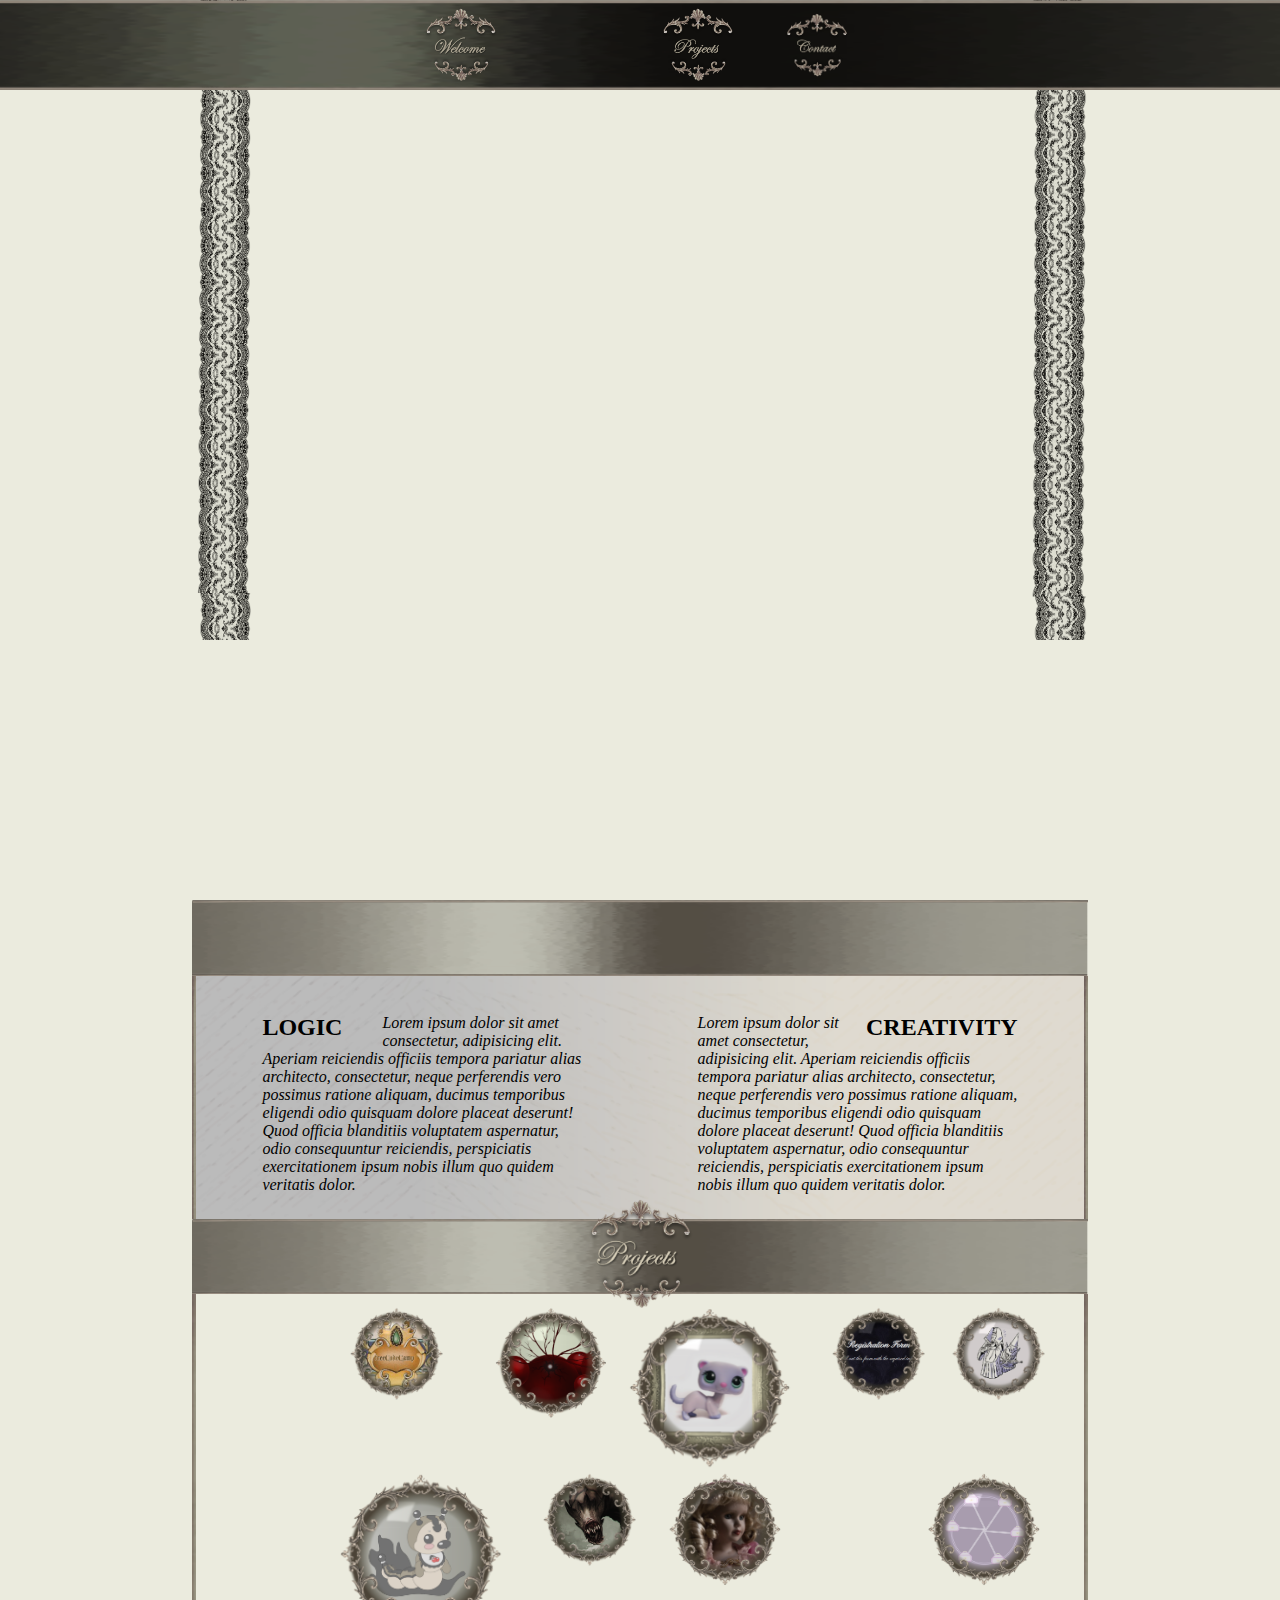
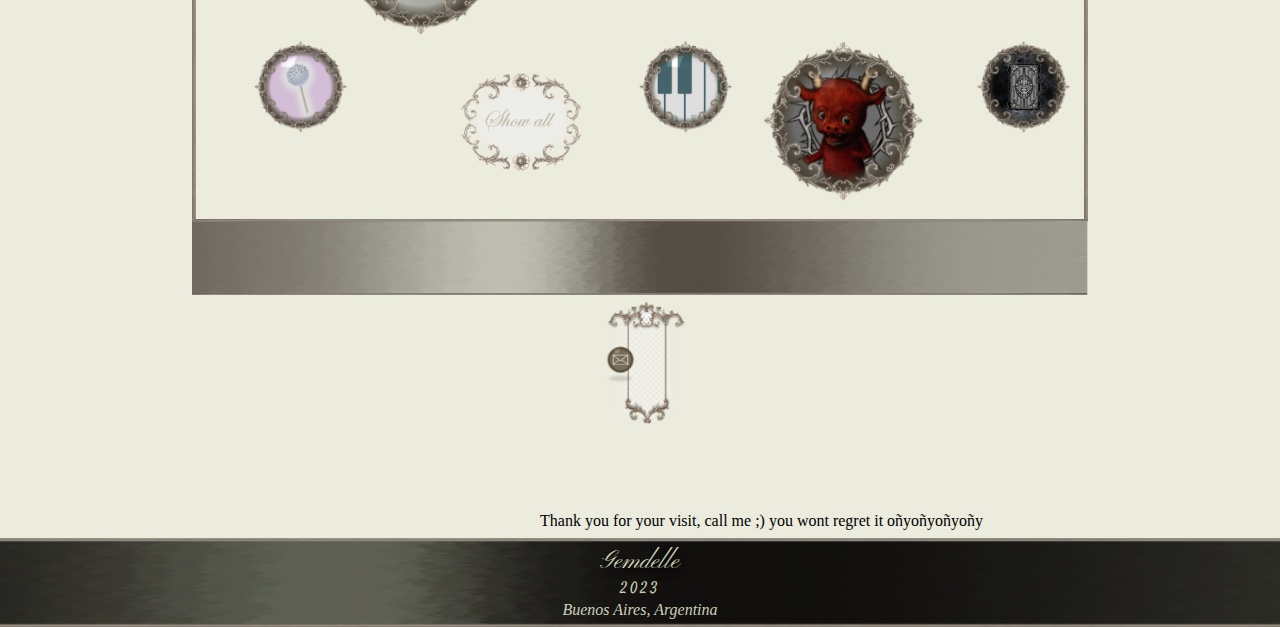
==== portfolio.html @ 1823e68a "Agrega Contacts" ====
<!DOCTYPE html>
<html lang="en">

<head>
    <meta charset="UTF-8">
    <meta http-equiv="X-UA-Compatible" content="IE=edge">
    <meta name="viewport" content="width=device-width, initial-scale=1.0">
    <title>Portfolio</title>
    <link rel="preconnect" href="https://fonts.googleapis.com/%22%3E">
    <link rel="preconnect" href="https://fonts.gstatic.com/" crossorigin>
    <link
        href="https://fonts.googleapis.com/css2?family=Abyssinica+SIL&family=Alice&family=Berkshire+Swash&family=Delius&family=EB+Garamond&family=Fredericka+the+Great&family=Great+Vibes&family=Henny+Penny&family=Homemade+Apple&family=IBM+Plex+Serif&family=Lemonada&family=Macondo&family=Old+Standard+TT:ital@0;1&family=Pinyon+Script&family=Rubik+Marker+Hatch&family=Rubik+Microbe&family=Satisfy&family=Tangerine&family=Titillium+Web&display=swap"
        rel="stylesheet">
    <link rel="stylesheet" href="styles.css">
</head>

<body>
    <nav id="navbar">
        <ul>
            <li class="welcome"><a href="#welcome"></a></li>
            <li class="about-nav"><a href="#about-anchor"></a></li>
            <li class="projects"><a href="#projects-anchor"></a></li>
            <li class="social-media"><a href="#social-media-anchor"></a></li>
        </ul>
    </nav>

    <div class="container">
        <div class="left-side-decoration"></div>
        <section id="welcome-container">
            <div id="welcome">
                <h1>Portfolio</h1>
            </div>
        </section>
        <div id="about-anchor"></div>
        <div class="divisor"></div>
        <section id="about" class="about-info">
            <div class="about-left-side-decoration"></div>
            <div class="about-center">
                <div class="portrait-profession">
                    <div class="left-portrait openers">
                        <div class="fade-in-trinket"></div>
                    </div>
                    <div class="portrait openers">
                    </div>
                    <div class="right-portrait openers">
                        <div class="fade-in-trinket"></div>
                    </div>
                </div>
            </div>
            <div class="about-left">
                <div class="about-left-text">
                    <h2>LOGIC</h2>
                    <p>Lorem ipsum dolor sit amet consectetur, adipisicing elit. Aperiam reiciendis officiis tempora
                        pariatur alias architecto, consectetur, neque perferendis vero possimus ratione aliquam, ducimus
                        temporibus eligendi odio quisquam dolore placeat deserunt!
                        Quod officia blanditiis voluptatem aspernatur, odio consequuntur reiciendis, perspiciatis
                        exercitationem ipsum nobis illum quo quidem veritatis dolor.</p>
                </div>
            </div>
            <div class="about-right">
                <div class="about-right-text">
                    <h2>CREATIVITY</h2>
                    <p>Lorem ipsum dolor sit amet consectetur, adipisicing elit. Aperiam reiciendis officiis tempora
                        pariatur alias architecto, consectetur, neque perferendis vero possimus ratione aliquam, ducimus
                        temporibus eligendi odio quisquam dolore placeat deserunt!
                        Quod officia blanditiis voluptatem aspernatur, odio consequuntur reiciendis, perspiciatis
                        exercitationem ipsum nobis illum quo quidem veritatis dolor.</p>
                </div>
            </div>
            <div class="about-right-side-decoration"></div>
        </section>
        <div id="projects-anchor"></div>
        <div class="divisor-margin">
            <div class="projects-title"></div>
        </div>
        <section id="projects">
            <div class="projects-left-side-decoration"></div>
            <div class="projects-container project-tile">
                <div class="projects_backgrounds"></div>
                <div class="projects-sub-container">
                    <div class="project-container">
                        <div class="memotest-project-description left-top-description"></div>
                        <div class="ferris-project-description left-top-description"></div>
                        <div class="flexbox-project-description left-top-description"></div>
                        <div class="piano-project-description left-top-description"></div>
                    </div>
                    <div class="project-container">
                        <div class="magazine magazine-project small-project"><a
                                href="https://github.com/Gemdelle/fCC-RWD-15-Magazine" id="profile-link" target="_blank"></a></div>
                    </div>
                    <div class="project-container">
                        <div class="product product-project medium-project"><a
                                href="https://github.com/Gemdelle/fCC-RWD-16-ProductLanding" target="_blank"></a></div>
                    </div>
                    <div class="project-container">
                        <div class="lps lps-project important-project"><a href="https://github.com/Gemdelle/LPS-Album"
                                target="_blank"></a></div>
                    </div>
                    <div class="project-container">
                        <div class="registration registration-project small-project"><a
                                href="https://github.com/Gemdelle/fCC-RWD-04-RegistrationForm" target="_blank"></a></div>
                    </div>
                    <div class="project-container">
                        <div class="survey survey-project small-project"><a
                                href="https://github.com/Gemdelle/fCC-RWD-05-SurveyForm" target="_blank"></a></div>
    
                        <div class="nutrition-project-description right-top-description"></div>
                        <div class="beautymorphosy-project-description right-top-description"></div>
                        <div class="tribute-project-description right-top-description"></div>
                    </div>
                    <div class="project-container"></div>
                    <div class="project-container">
                        <div class="beautymorphosy beautymorphosy-project important-project"><a
                                href="https://github.com/Gemdelle/BeautyMorphosy" target="_blank"></a></div>
                    </div>
                    <div class="project-container">
                        <div class="tribute tribute-project small-project"><a
                                href="https://github.com/Gemdelle/fCC-RWD-10-TributePage" target="_blank"></a></div>
                    </div>
                    <div class="project-container">
                        <div class="majesties majesties-project medium-project"><a
                                href="https://github.com/Gemdelle/Majesties" target="_blank"></a></div>
                    </div>
                    <div class="project-container"></div>
                    <div class="project-container">
                        <div class="ferris ferris-wheel-project medium-project"><a
                                href="https://github.com/Gemdelle/fCC-RWD-17-FerrisWheel" target="_blank"></a></div>
                    </div>
                    <div class="project-container">
                        <div class="nutrition nutrition-project small-project"><a
                                href="https://github.com/Gemdelle/fCC-RWD-08-NutritionLabel" target="_blank"></a></div>
    
                        <div class="survey-project-description left-bottom-description"></div>
                        <div class="registration-project-description left-bottom-description"></div>
                        <div class="lps-project-description left-bottom-description"></div>
                        <div class="majesties-project-description left-bottom-description"></div>
                    </div>
                    <div class="project-container"></div>
                    <div class="project-container">
                    <div class="projects-button"><a href="https://github.com/Gemdelle?tab=repositories" target="_blank"></a></div>
                </div>
                    <div class="project-container">
                        <div class="piano piano-project small-project"><a
                                href="https://github.com/Gemdelle/fCC-RWD-12-Piano" target="_blank"></a></div>
                    </div>
                    <div class="project-container">
                        <div class="documentation documentation-project important-project"><a
                                href="https://github.com/Gemdelle/fCC-RWD-13-DocumentationPage" target="_blank"></a></div>
                    </div>
                    <div class="project-container">
                        <div class="memotest memotest-project small-project"><a
                                href="https://github.com/Gemdelle/Games-HalloweenMemotest" target="_blank"></a></div>
    
                        <div class="product-project-description right-bottom-description"></div>
                        <div class="magazine-project-description right-bottom-description"></div>
                    </div>
                </div>
            </div>
            <div class="projects-right-side-decoration"></div>
        </section>
        <div class="divisor"></div>
        <section id="contact" class="contact-info">
            <div class="message"></div>
            <div class="contact-container">
                <div class="access-container">
                    <div class="contact-access">
                        <div class="contact-top-icon"></div>
                        <div class="contact-button-email"></div>
                        <div class="contact-bottom-icon"></div>
                    </div>
                </div>
                <div class="contact-divisor"></div>
                <span class="contact-text"> Thank you for your visit, call me ;) you wont regret it oñyoñyoñyoñy</span>
            </div>
        </section>
        <div class="right-side-decoration"></div>
    </div>
    <div class="footer">
        <span class="footer-title"><i class="icon-footer-left"></i> Gemdelle <i class="icon-footer-right"></i></span>
        <span class="year"> 2023 </span>
        <span class="location"> Buenos Aires, Argentina </span>
    </div>
</body>


</html>
---- styles.css ----
/*
font-family: 'Abyssinica SIL', serif;
font-family: 'Alice', serif;
font-family: 'Berkshire Swash', cursive;
font-family: 'Cinzel', serif;
font-family: 'Delius', cursive;
font-family: 'EB Garamond', serif;
font-family: 'Fredericka the Great', cursive;
font-family: 'Great Vibes', cursive;
font-family: 'Gugi', cursive;
font-family: 'Henny Penny', cursive;
font-family: 'Homemade Apple', cursive;
font-family: 'IBM Plex Serif', serif;
font-family: 'IM Fell English SC', serif;
font-family: 'Julius Sans One', sans-serif;
font-family: 'La Belle Aurore', cursive;
font-family: 'Lemonada', cursive;
font-family: 'Macondo', cursive;
font-family: 'Old Standard TT', serif;
font-family: 'Pinyon Script', cursive;
font-family: 'Rubik Marker Hatch', cursive;
font-family: 'Rubik Microbe', cursive;
font-family: 'Satisfy', cursive;
font-family: 'Tangerine', cursive;
font-family: 'Titillium Web', sans-serif;
*/

@media (max-width: 768px) {}

* {
    margin: 0;
    padding: 0;
}

html {
    cursor: url("Images/Cursor.png"), auto;
    scroll-behavior: smooth;
    background-color: rgb(235, 235, 222);
}

#navbar {
    position: fixed;
    width: 100%;
    height: 7vw;
    z-index: 3;
    background-image: url(Images/Nav-background.png);
    background-size: cover;
    background-repeat: no-repeat;
    background-position: center;
    display: flex;
    justify-content: center;
    align-items: center;
}

#navbar ul {
    display: flex;
    align-items: center;
    justify-content: space-evenly;
    width: 37vw;
    list-style-type: none;
}

#about-anchor {
    top: 43vw;
    width: 213px;
    height: 7vw;
    position: absolute;
    display: block;
}

#projects-anchor {
    bottom: 47vw;
    width: 213px;
    height: 8vw;
    position: absolute;
    display: block;
}

.welcome,
.about-nav,
.projects,
.social-media {
    width: 10vw;
    height: 6vw;
    cursor: url("Images/Cursor-pointer.png"), auto;
    display: flex;
    justify-content: center;
    align-items: center;
}

.welcome {
    background-image: url(Images/Welcome-neutral.png);
    background-size: contain;
    background-repeat: no-repeat;
    background-position: center;
    right: 55vw;
    transition: all 300ms ease-in-out;
}

.welcome:active {
    background-image: url(Images/Welcome-neutral.png);
    background-size: contain;
    background-repeat: no-repeat;
    background-position: center;
    transition: all 300ms ease-in-out;
}

.about-nav {
    background-image: url(Images/About-neutral.png);
    background-size: contain;
    background-repeat: no-repeat;
    background-position: center;
    transition: all 300ms ease-in-out;
}

.about-nav:hover {
    background-image: url(Images/About-selected.png);
    background-size: contain;
    background-repeat: no-repeat;
    background-position: center;
    transition: all 300ms ease-in-out;
}

.projects {
    background-image: url(Images/Projects-neutral.png);
    background-size: contain;
    background-repeat: no-repeat;
    background-position: center;
    transition: all 300ms ease-in-out;
}

.projects:hover {
    background-image: url(Images/Projects-selected.png);
    background-size: contain;
    background-repeat: no-repeat;
    background-position: center;
    transition: all 300ms ease-in-out;
}

.welcome:hover {
    background-image: url(Images/Welcome-selected.png);
    background-size: contain;
    background-repeat: no-repeat;
    background-position: center;
    transition: all 300ms ease-in-out;
}

.social-media {
    background-image: url(Images/Contact-neutral.png);
    background-size: contain;
    background-repeat: no-repeat;
    background-position: center;
    right: 35vw;
    transition: all 300ms ease-in-out;
}

.social-media:hover {
    background-image: url(Images/Contact-selected.png);
    background-size: contain;
    background-repeat: no-repeat;
    background-position: center;
    transition: all 300ms ease-in-out;
}

.welcome a,
.about-nav a,
.projects a,
.social-media a {
    width: 60%;
    height: 100%;
    display: block;
    cursor: url("Images/Cursor-pointer.png"), auto;
}

#welcome-container {
    width: 70vw;
    height: 100vh;
    overflow: hidden;
}

#welcome {
    width: 70vw;
    height: 100vh;
    background-image: url(Images/Banner01.png);
    background-size: cover;
    background-repeat: no-repeat;
    background-position: bottom -2vw right -11vw;
    transition: all 300ms ease-in-out;
    display: flex;
    justify-content: center;
    position: relative;
    overflow: hidden;
}

#welcome:hover {
    width: 70vw;
    height: 100vh;
    overflow: hidden;
    background-image: url(Images/Banner02.png);
    background-size: cover;
    background-repeat: no-repeat;
    background-position: bottom -2vw right -11vw;
    animation: pulse 1s linear infinite;
    cursor: url("Images/Cursor-pointer.png"), auto;
}

.left-side-decoration {
    background-image: url(Images/Lace.png);
    background-size: contain;
    background-position: center;
    position: absolute;
    width: 6vw;
    height: 50vw;
    top: 0;
    left: -0.5vw;
    z-index: 1;
}

.right-side-decoration {
    background-image: url(Images/Lace.png);
    background-size: contain;
    background-position: center;
    position: absolute;
    width: 6vw;
    height: 50vw;
    top: 0;
    right: -0.8vw;
    z-index: 1;
}

.container {
    position: relative;
    margin: 0 auto;
    width: 70vw;
}



/*ABOUT*/
.about {
    height: 50vw;
    margin: 0 auto;
    position: relative;
    overflow: hidden;

}

.about-info {
    width: 100%;
    height: 19vw;
    position: relative;
    display: flex;
    justify-content: space-evenly;
    align-items: flex-end;
    background-image: url(Images/About-background.png);
    background-size: cover;
    background-repeat: no-repeat;
    background-position: center;
}

.about-info p {
    font-style: italic;
}

.about-center {
    width: 43vw;
    position: absolute;
    display: flex;
    justify-content: center;
    align-items: flex-start;
    transform: translateY(-10.3vw);
    z-index: 1;
}

.openers {
    margin: 0px 10px;
}

.portrait {
    position: relative;
    background-image: url(Images/Portrait.png);
    background-size: cover;
    background-position: center;
    background-repeat: no-repeat;
    height: 15vw;
    width: 32vw;
}

.portrait-profession {
    position: relative;
    width: 100%;
    display: flex;
    justify-content: center;
    align-items: center;
}

.right-portrait {
    height: 11vw;
    width: 7vw;
    background-image: url(Images/Creativity-trinket.png);
    background-size: cover;
    background-position: center;
    background-repeat: no-repeat;
    position: absolute;
    right: 0;
    top: 3vw;
}

.left-portrait {
    height: 11vw;
    width: 7vw;
    background-image: url(Images/Logic-trinket.png);
    background-size: cover;
    background-position: center;
    background-repeat: no-repeat;
    position: absolute;
    left: 0;
    top: 3vw;
}

.about-left {
    height: 18vw;
    width: 32vw;
    position: relative;
    background-image: url(Images/Logic-background.png);
    background-size: contain;
    background-repeat: no-repeat;
    background-position: center;
    display: flex;
    justify-content: center;
    align-items: center;
}

.about-left h2 {
    float: left;
    margin-right: 40px;
}

.about-left-text {
    width: 25vw;
}


.about-right {
    height: 18vw;
    width: 32vw;
    position: relative;
    background-image: url(Images/Creativity-background.png);
    background-size: contain;
    background-repeat: no-repeat;
    background-position: center;
    display: flex;
    justify-content: center;
    align-items: center;
}

.about-right h2 {
    float: right;
}

.about-right-text {
    width: 25vw;
}

.fade-in-trinket {
    background-image: url(Images/Fade-in-trinket.png);
    background-size: cover;
    background-position: center;
    background-repeat: no-repeat;
    width: 3.5vw;
    height: 4.5vw;
    position: absolute;
    top: 2vw;
    left: 1.9vw;
    transition: all 300ms ease-in-out;
    filter: opacity(0.8);
}

.fade-in-trinket:hover {
    opacity: 0;
    transition: all 300ms ease-in-out;
    cursor: url("Images/Cursor-pointer.png"), auto;
}

.about-left-side-decoration {
    background-image: url(Images/Portfolio-border.png);
    background-size: cover;
    background-position: center;
    background-repeat: no-repeat;
    position: absolute;
    width: 0.3vw;
    height: 19vw;
    top: 0;
    left: 0;
    z-index: 1;
}

.about-right-side-decoration {
    background-image: url(Images/Portfolio-border.png);
    background-size: cover;
    background-position: center;
    background-repeat: no-repeat;
    position: absolute;
    height: 19vw;
    width: 0.3vw;
    top: 0;
    right: 0;
    z-index: 1;
}

/*END ABOUT*/

.divisor,
.divisor-margin {
    width: 100%;
    height: 5.9vw;
    background-image: url(Images/Divider.png);
    background-size: cover;
    background-position: center;
    background-repeat: no-repeat;
}

.divisor-margin {
    display: flex;
    justify-content: center;
    align-items: center;
    position: relative;
}

/*PROJECTS*/

#projects {
    position: relative;
}

.projects-title {
    height: 9vw;
    width: 30%;
    background-image: url(Images/Projects-title.png);
    background-size: contain;
    background-position: center;
    background-repeat: no-repeat;
    position: absolute;
    z-index: 1;
    margin-bottom: 0.5vw;
    margin-left: -1vw;
}

.projects-button {
    width: 11vw;
    height: 11vw;
    position: absolute;
    margin-right: 7vw;
    margin-top: 13vw;
    background-image: url(Images/Show-all.png);
    background-size: contain;
    background-position: center;
    background-repeat: no-repeat;
    transition: all 500ms;
    cursor: url("Images/Cursor-pointer.png"), auto;
}

.projects-button:hover {
    cursor: url("Images/Cursor-pointer.png"), auto;
    background-image: url(Images/Show-all-hover.png);
    transform: scale(110%);

}

.small-project {
    width: 7.5vw;
    height: 7.5vw;
    cursor: url("Images/Cursor-pointer.png"), auto;
    z-index: 2;
}

.small-project a {
    width: 100%;
    height: 100%;
    display: block;
    cursor: url("Images/Cursor-pointer.png"), auto;
}

.medium-project {
    width: 9vw;
    height: 9vw;
    cursor: url("Images/Cursor-pointer.png"), auto;
    z-index: 2;
}

.medium-project a {
    width: 100%;
    height: 100%;
    display: block;
    cursor: url("Images/Cursor-pointer.png"), auto;
}

.important-project {
    width: 13vw;
    height: 13vw;
    cursor: url("Images/Cursor-pointer.png"), auto;
    z-index: 2;
}

.important-project a {
    width: 100%;
    height: 100%;
    display: block;
    cursor: url("Images/Cursor-pointer.png"), auto;
}

.projects-button a {
    width: 100%;
    height: 100%;
    display: block;
    cursor: url("Images/Cursor-pointer.png"), auto;
}

.left-top-description {
    width: 19vw;
    height: 19vw;
    top: 4vw;
    left: 3vw;
    position: absolute;
    opacity: 0;
    transition: all 200ms ease-in-out;
    z-index: 1;
}

.right-top-description {
    width: 19vw;
    height: 19vw;
    top: 2vw;
    right: 2vw;
    position: absolute;
    opacity: 0;
    transition: all 200ms ease-in-out;
    z-index: 1;
}

.left-bottom-description {
    width: 19vw;
    height: 19vw;
    bottom: 4vw;
    left: 3vw;
    position: absolute;
    opacity: 0;
    transition: all 200ms ease-in-out;
    z-index: 1;
}

.right-bottom-description {
    width: 19vw;
    height: 19vw;
    bottom: 4vw;
    right: 3vw;
    position: absolute;
    opacity: 0;
    transition: all 200ms ease-in-out;
    z-index: 1;
}

.projects-container {
    background-image: url(Images/Connections.png);
    background-size: cover;
    background-position: center;
    background-repeat: no-repeat;
    height: 100%;
    display: flex;
    flex-wrap: wrap;
    position: relative;
}

.projects-sub-container {
    height: 100%;
    padding: 1vw;
    display: flex;
    flex-wrap: wrap;
    position: relative;
}

.projects_backgrounds {
    height: 100%;
    width: 100%;
    position: absolute;
    opacity: 0;
    transition: all 500ms ease-in-out;
}

.project-container {
    width: 16.6%;
    height: 33.33%;
    display: flex;
    flex-direction: column;
    justify-content: center;
    align-items: center;
    position: relative;
}

.project-container:has(.magazine-project) {
    justify-content: flex-start;
    align-items: flex-start;
}

.project-container:has(.product-project) {
    justify-content: flex-end;
    align-items: flex-start;
}

.project-container:has(.registration-project) {
    align-items: flex-end;
}

.project-container:has(.survey-project) {
    justify-content: flex-end;
}

.project-container:has(.tribute-project) {
    justify-content: flex-end;
    align-items: flex-end;
}

.project-container:has(.majesties-project) {
    align-items: flex-end;
}

.project-container:has(.ferris-wheel-project) {
    align-items: flex-start;
    justify-content: flex-end;
}

.project-container:has(.nutrition-project) {
    align-items: flex-end;
    justify-content: flex-start;
}

.project-container:has(.piano-project) {
    align-items: flex-start;
}

.project-container:has(.documentation-project) {
    align-items: flex-end;
}

.project-container:has(.memotest-project) {
    justify-content: flex-end;
    align-items: flex-end;
}



.project-title {
    width: 6vw;
    height: 1.5vw;
    background-color: grey;
    border-radius: 0.3vw;
}

.project-title span {
    display: flex;
    justify-content: center;
    align-items: center;
}

.magazine-project {
    background-image: url(Images/Magazine_project.png);
    background-size: cover;
    background-position: center;
    background-repeat: no-repeat;
}

.product-project {
    background-image: url(Images/Product_project.png);
    background-size: cover;
    background-position: center;
    background-repeat: no-repeat;
}

.lps-project {
    background-image: url(Images/LPS_project.png);
    background-size: cover;
    background-position: center;
    background-repeat: no-repeat;
}

.registration-project {
    background-image: url(Images/Registration_project.png);
    background-size: cover;
    background-position: center;
    background-repeat: no-repeat;
}

.survey-project {
    background-image: url(Images/Survey_project.png);
    background-size: cover;
    background-position: center;
    background-repeat: no-repeat;
}

.beautymorphosy-project {
    background-image: url(Images/Beautymorphosy.png);
    background-size: cover;
    background-position: center;
    background-repeat: no-repeat;
}

.tribute-project {
    background-image: url(Images/Tribute_project.png);
    background-size: cover;
    background-position: center;
    background-repeat: no-repeat;
}

.ferris-wheel-project {
    background-image: url(Images/FerrisWheel.png);
    background-size: cover;
    background-position: center;
    background-repeat: no-repeat;
}

.nutrition-project {
    background-image: url(Images/NutritionLabel_project.png);
    background-size: cover;
    background-position: center;
    background-repeat: no-repeat;
}

.piano-project {
    background-image: url(Images/Piano_project.png);
    background-size: cover;
    background-position: center;
    background-repeat: no-repeat;
}

.documentation-project {
    background-image: url(Images/Hellbox_project.png);
    background-size: cover;
    background-position: center;
    background-repeat: no-repeat;
}

.memotest-project {
    background-image: url(Images/memotest_project.png);
    background-size: cover;
    background-position: center;
    background-repeat: no-repeat;
}

.majesties-project {
    background-image: url(Images/Majesties_project.png);
    background-size: cover;
    background-position: center;
    background-repeat: no-repeat;
}

/*DESCRIPTIONS*/

.memotest-project-description {
    background-image: url(Images/memotest_description.png);
    background-size: cover;
    background-position: center;
    background-repeat: no-repeat;
}

.ferris-project-description {
    background-image: url(Images/ferris_description.png);
    background-size: cover;
    background-position: center;
    background-repeat: no-repeat;
}

.flexbox-project-description {
    background-image: url(Images/Hellbox_descriptions.png);
    background-size: cover;
    background-position: center;
    background-repeat: no-repeat;
}

.piano-project-description {
    background-image: url(Images/piano_description.png);
    background-size: cover;
    background-position: center;
    background-repeat: no-repeat;
}

.nutrition-project-description {
    background-image: url(Images/nutrition_description.png);
    background-size: cover;
    background-position: center;
    background-repeat: no-repeat;
}

.beautymorphosy-project-description {
    background-image: url(Images/Beautymorphosy_description.png);
    background-size: cover;
    background-position: center;
    background-repeat: no-repeat;
}

.tribute-project-description {
    background-image: url(Images/tribute_description.png);
    background-size: cover;
    background-position: center;
    background-repeat: no-repeat;
}

.survey-project-description {
    background-image: url(Images/Survey_description.png);
    background-size: cover;
    background-position: center;
    background-repeat: no-repeat;
}

.registration-project-description {
    background-image: url(Images/registration_description.png);
    background-size: cover;
    background-position: center;
    background-repeat: no-repeat;
}

.lps-project-description {
    background-image: url(Images/lps_description.png);
    background-size: cover;
    background-position: center;
    background-repeat: no-repeat;
}

.majesties-project-description {
    background-image: url(Images/Majesties_description.png);
    background-size: cover;
    background-position: center;
    background-repeat: no-repeat;
}


.product-project-description {
    background-image: url(Images/product_description.png);
    background-size: cover;
    background-position: center;
    background-repeat: no-repeat;
}

.magazine-project-description {
    background-image: url(Images/magazine_description.png);
    background-size: cover;
    background-position: center;
    background-repeat: no-repeat;
}


/*END DESCRIPTIONS*/

/*BACKGROUNDS PROJECTS*/

.projects-container:has(.magazine-project:hover)>.projects-sub-container .project-container :not(.magazine),
.projects-container:has(.product-project:hover)>.projects-sub-container .project-container :not(.product),
.projects-container:has(.lps-project:hover)>.projects-sub-container .project-container :not(.lps),
.projects-container:has(.registration-project:hover)>.projects-sub-container .project-container :not(.registration),
.projects-container:has(.survey-project:hover)>.projects-sub-container .project-container :not(.survey),
.projects-container:has(.beautymorphosy-project:hover)>.projects-sub-container .project-container :not(.beautymorphosy),
.projects-container:has(.tribute-project:hover)>.projects-sub-container .project-container :not(.tribute),
.projects-container:has(.majesties-project:hover)>.projects-sub-container .project-container :not(.majesties),
.projects-container:has(.ferris-wheel-project:hover)>.projects-sub-container .project-container :not(.ferris),
.projects-container:has(.nutrition-project:hover)>.projects-sub-container .project-container :not(.nutrition),
.projects-container:has(.piano-project:hover)>.projects-sub-container .project-container :not(.piano),
.projects-container:has(.documentation-project:hover)>.projects-sub-container .project-container :not(.documentation),
.projects-container:has(.memotest-project:hover)>.projects-sub-container .project-container :not(.memotest) {
    opacity: 0;
}

.projects-container:has(.magazine-project:hover),
.projects-container:has(.product-project:hover),
.projects-container:has(.lps-project:hover),
.projects-container:has(.registration-project:hover),
.projects-container:has(.survey-project:hover),
.projects-container:has(.beautymorphosy-project:hover),
.projects-container:has(.tribute-project:hover),
.projects-container:has(.majesties-project:hover),
.projects-container:has(.ferris-wheel-project:hover),
.projects-container:has(.nutrition-project:hover),
.projects-container:has(.piano-project:hover),
.projects-container:has(.documentation-project:hover),
.projects-container:has(.memotest-project:hover) {
    padding: 0;
}


.projects-container:has(.memotest-project:hover)>.projects-sub-container .project-container .memotest-project-description,
.projects-container:has(.ferris-wheel-project:hover)>.projects-sub-container .project-container .ferris-project-description,
.projects-container:has(.documentation-project:hover)>.projects-sub-container .project-container .flexbox-project-description,
.projects-container:has(.piano-project:hover)>.projects-sub-container .project-container .piano-project-description,
.projects-container:has(.nutrition-project:hover)>.projects-sub-container .project-container .nutrition-project-description,
.projects-container:has(.beautymorphosy-project:hover)>.projects-sub-container .project-container .beautymorphosy-project-description,
.projects-container:has(.tribute-project:hover)>.projects-sub-container .project-container .tribute-project-description,

.projects-container:has(.survey-project:hover)>.projects-sub-container .project-container .survey-project-description,
.projects-container:has(.registration-project:hover)>.projects-sub-container .project-container .registration-project-description,
.projects-container:has(.lps-project:hover)>.projects-sub-container .project-container .lps-project-description,
.projects-container:has(.majesties-project:hover)>.projects-sub-container .project-container .majesties-project-description,

.projects-container:has(.product-project:hover)>.projects-sub-container .project-container .product-project-description,
.projects-container:has(.magazine-project:hover)>.projects-sub-container .project-container .magazine-project-description {
    opacity: 1;
    transition: all 500ms ease-in-out;
    cursor: url("Images/Cursor-pointer.png"), auto;
}

.projects-container:has(.magazine-project:hover)>div.projects_backgrounds {
    background-image: url(Images/Back-magazine.png);
    background-size: cover;
    background-position: center;
    background-repeat: no-repeat;
    opacity: 1;
    filter: blur(9px);
    transition: all 300ms ease-in-out;
}

.projects-container:has(.product-project:hover)>div.projects_backgrounds {
    background-image: url(Images/Back-landing.png);
    background-size: cover;
    background-position: center;
    background-repeat: no-repeat;
    opacity: 1;
    filter: blur(9px);
    transition: all 300ms ease-in-out;
}

.projects-container:has(.lps-project:hover)>div.projects_backgrounds {
    background-image: url(Images/Back-LPS.png);
    background-size: cover;
    background-position: center;
    background-repeat: no-repeat;
    opacity: 1;
    filter: blur(9px);
    transition: all 300ms ease-in-out;
}

.projects-container:has(.registration-project:hover)>div.projects_backgrounds {
    background-image: url(Images/Back-registration.png);
    background-size: cover;
    background-position: center;
    background-repeat: no-repeat;
    opacity: 1;
    filter: blur(9px);
    transition: all 300ms ease-in-out;
}

.projects-container:has(.survey-project:hover)>div.projects_backgrounds {
    background-image: url(Images/Back-survey.png);
    background-size: cover;
    background-position: center;
    background-repeat: no-repeat;
    opacity: 1;
    filter: blur(9px);
    transition: all 300ms ease-in-out;
}

.projects-container:has(.beautymorphosy-project:hover)>div.projects_backgrounds {
    background-image: url(Images/Back-beautymorphosy.png);
    background-size: cover;
    background-position: center;
    background-repeat: no-repeat;
    opacity: 1;
    filter: blur(9px);
    transition: all 300ms ease-in-out;
}

.projects-container:has(.tribute-project:hover)>div.projects_backgrounds {
    background-image: url(Images/Back-tribute.png);
    background-size: cover;
    background-position: center;
    background-repeat: no-repeat;
    opacity: 1;
    filter: blur(9px);
    transition: all 300ms ease-in-out;
}

.projects-container:has(.ferris-wheel-project:hover)>div.projects_backgrounds {
    background-image: url(Images/Back-ferris.png);
    background-size: cover;
    background-position: center;
    background-repeat: no-repeat;
    opacity: 1;
    filter: blur(9px);
    transition: all 300ms ease-in-out;
}

.projects-container:has(.nutrition-project:hover)>div.projects_backgrounds {
    background-image: url(Images/Back-nutrition.png);
    background-size: cover;
    background-position: center;
    background-repeat: no-repeat;
    opacity: 1;
    filter: blur(9px);
    transition: all 300ms ease-in-out;
}

.projects-container:has(.piano-project:hover)>div.projects_backgrounds {
    background-image: url(Images/Back-piano.png);
    background-size: cover;
    background-position: center;
    background-repeat: no-repeat;
    opacity: 1;
    filter: blur(9px);
    transition: all 300ms ease-in-out;
}

.projects-container:has(.documentation-project:hover)>div.projects_backgrounds {
    background-image: url(Images/Back-flexbox.png);
    background-size: cover;
    background-position: center;
    background-repeat: no-repeat;
    opacity: 1;
    filter: blur(9px);
    transition: all 300ms ease-in-out;
}

.projects-container:has(.memotest-project:hover)>div.projects_backgrounds {
    background-image: url(Images/Back-memotest.png);
    background-size: cover;
    background-position: center;
    background-repeat: no-repeat;
    opacity: 1;
    filter: blur(9px);
    transition: all 300ms ease-in-out;
}

.projects-container:has(.majesties-project:hover)>div.projects_backgrounds {
    background-image: url(Images/Back-majesties.png);
    background-size: cover;
    background-position: center;
    background-repeat: no-repeat;
    opacity: 1;
    filter: blur(9px);
    transition: all 300ms ease-in-out;
}

.projects-left-side-decoration {
    background-image: url(Images/Portfolio-border.png);
    background-size: cover;
    background-position: center;
    background-repeat: no-repeat;
    position: absolute;
    width: 0.3vw;
    height: 41vw;
    top: 0;
    left: 0;
    z-index: 1;
}

.projects-right-side-decoration {
    background-image: url(Images/Portfolio-border.png);
    background-size: cover;
    background-position: center;
    background-repeat: no-repeat;
    position: absolute;
    height: 41vw;
    width: 0.3vw;
    top: 0;
    right: 0;
    z-index: 1;
}


/*END PROJECTS*/

/*CONTACT*/
.contact-info {
    width: 100%;
    height: 19vw;
    position: relative;
    display: flex;
    justify-content: flex-start;
    align-items: flex-end;
}

.contact-info .message {
    background-image: url(Images/Message.png);
    background-size: cover;
    background-repeat: no-repeat;
    background-position: center;
    height: 100%;
    width: 19vw;
}

.contact-info .contact-container {
    height: 100%;
    width: 51vw;
    display: flex;
    flex-direction: column;
    justify-content: flex-start;
    align-items: center;
}

.contact-info .contact-divisor {
    background-image: url(Images/Icon-division.png);
    background-size: cover;
    background-repeat: no-repeat;
    background-position: center;
    width: 28vw;
    height: 6vw;
}

.contact-info .contact-access {
    width: 10vw;
    height: 10vw;
    background-image: url(Images/Icon-background.png);
    background-size: contain;
    background-repeat: no-repeat;
    background-position: center;
    display: flex;
    flex-direction: column;
    justify-content: center;
    align-items: flex-start;
}

.contact-info .access-container {
    width: 28vw;
    height: 11vw;
    display: flex;
    justify-content: flex-start;
    align-items: center;
}

.contact-info .contact-top-icon {
    width: 8vw;
    height: 3vw;
    background-image: url(Images/Upper-icon.png);
    background-size: contain;
    background-repeat: no-repeat;
    background-position: center;
}

.contact-info .contact-bottom-icon {
    height: 3vw;
    width: 3vw;
    background-image: url(Images/Lower-icon.png);
    background-size: contain;
    background-repeat: no-repeat;
    background-position: center;
}

.contact-info .contact-button-email {
    width: 6vw;
    height: 3vw;
    background-image: url(Images/Email-icon.png);
    background-size: contain;
    background-repeat: no-repeat;
    background-position: center;
}

/*END CONTACT*/

/*FOOTER*/


.footer {
    width: 100%;
    height: 7vw;
    background-image: url(Images/Nav-background.png);
    background-size: cover;
    background-repeat: no-repeat;
    background-position: center;
    display: flex;
    justify-content: center;
    align-items: center;
    flex-direction: column;
    color: rgb(205, 208, 185);
}

.footer .year {
    letter-spacing: 0.2vw;
    font-family: 'Satisfy', cursive;
}

.footer .location {
    font-family: 'Satisfy', cursive;
    font-family: 'Old Standard TT', serif;
    font-style: italic;
}

.footer-title {
    width: 16vw;
    display: flex;
    justify-content: center;
    align-items: center;
    font-family: 'Pinyon Script', cursive;
    font-size: 2vw;
    text-shadow: 0vw 0.5vw 0.5vw rgb(0, 0, 0);
}

.icon-footer-left {
    background-image: url(Images/Footer-left.png);
    background-size: cover;
    background-position: center;
    background-repeat: no-repeat;
    width: 3vw;
    height: 2vw;
    margin-right: 0.5vw;
}

.icon-footer-right {
    background-image: url(Images/Footer-right.png);
    background-size: cover;
    background-position: center;
    background-repeat: no-repeat;
    width: 3vw;
    height: 2vw;
    margin-left: 0.5vw;
}



/*END FOOTER*/

/*ANIMATIONS*/
@keyframes pulse {
    0% {
        transform: scale(100%);
    }

    15% {
        transform: scale(102%);
    }

    30% {
        transform: scale(100%);
    }

    45% {
        transform: scale(102%);
    }

    100% {
        transform: scale(100%);
    }
}
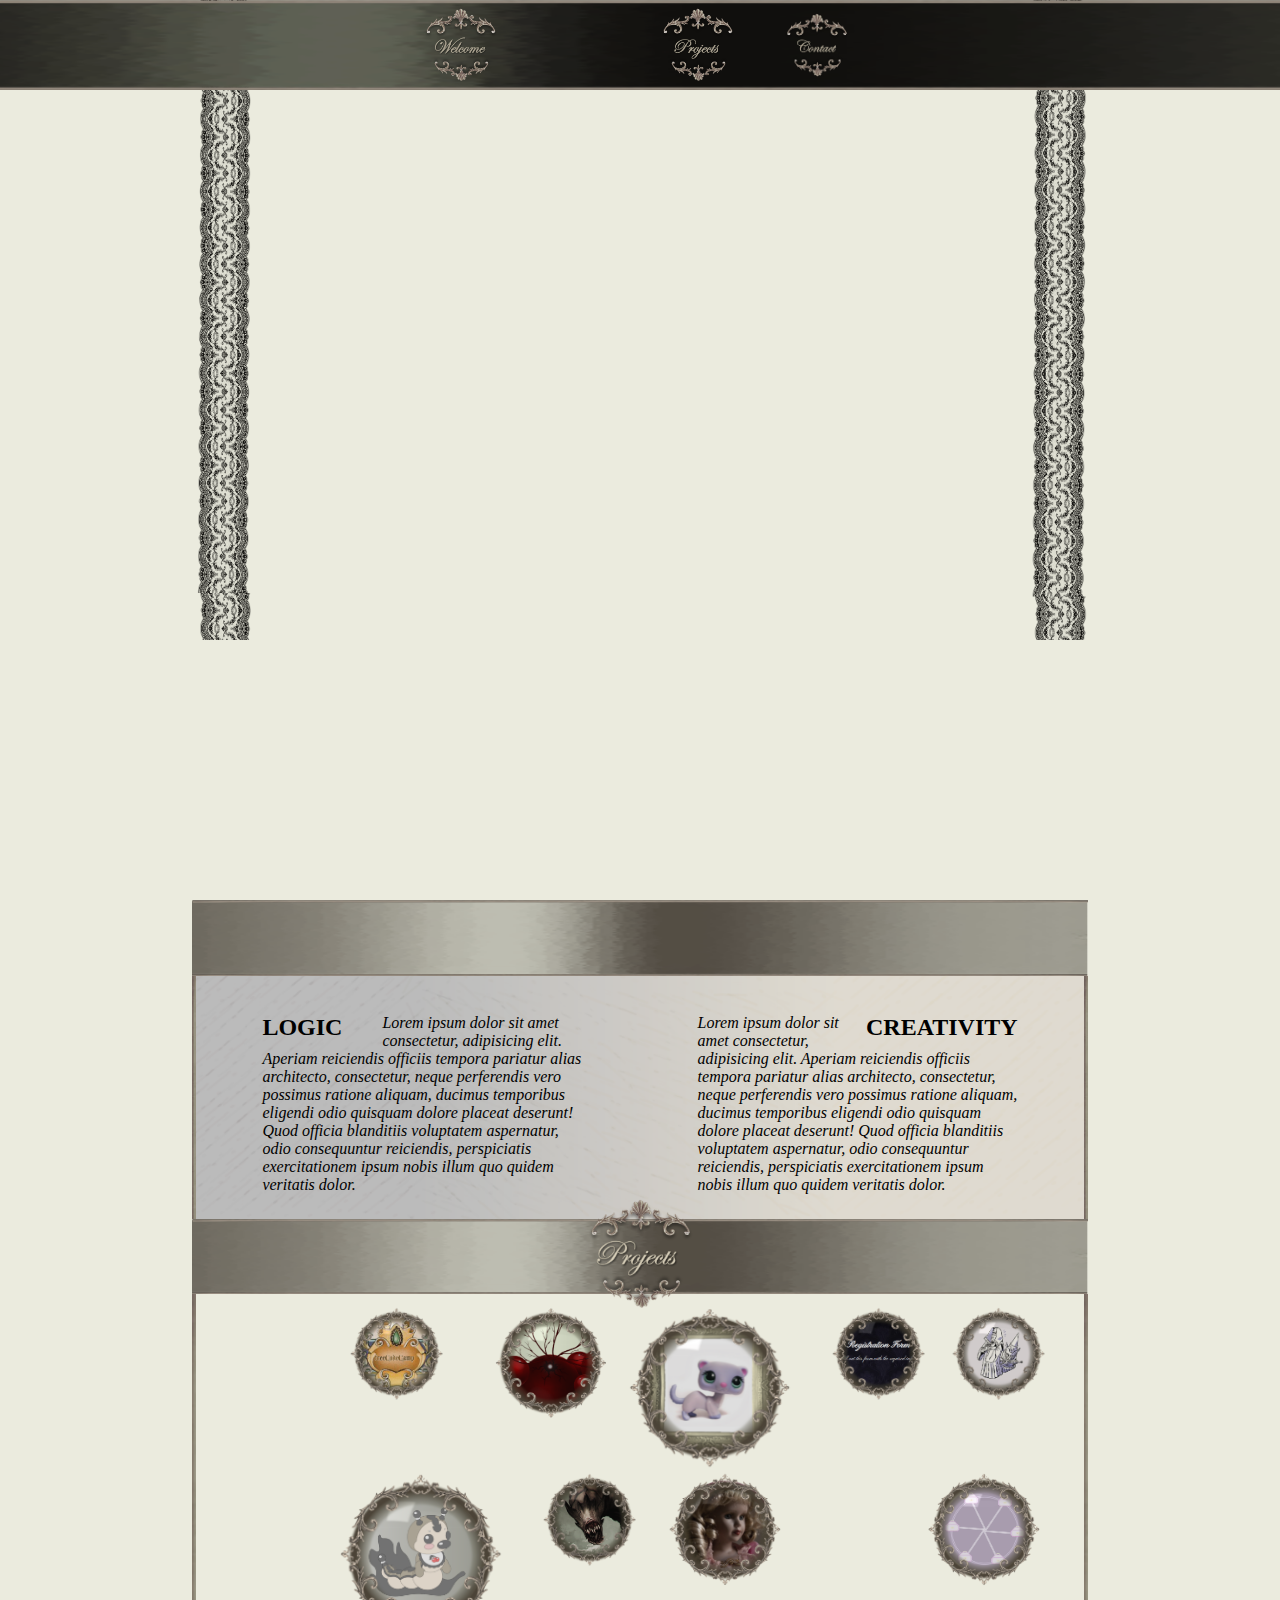
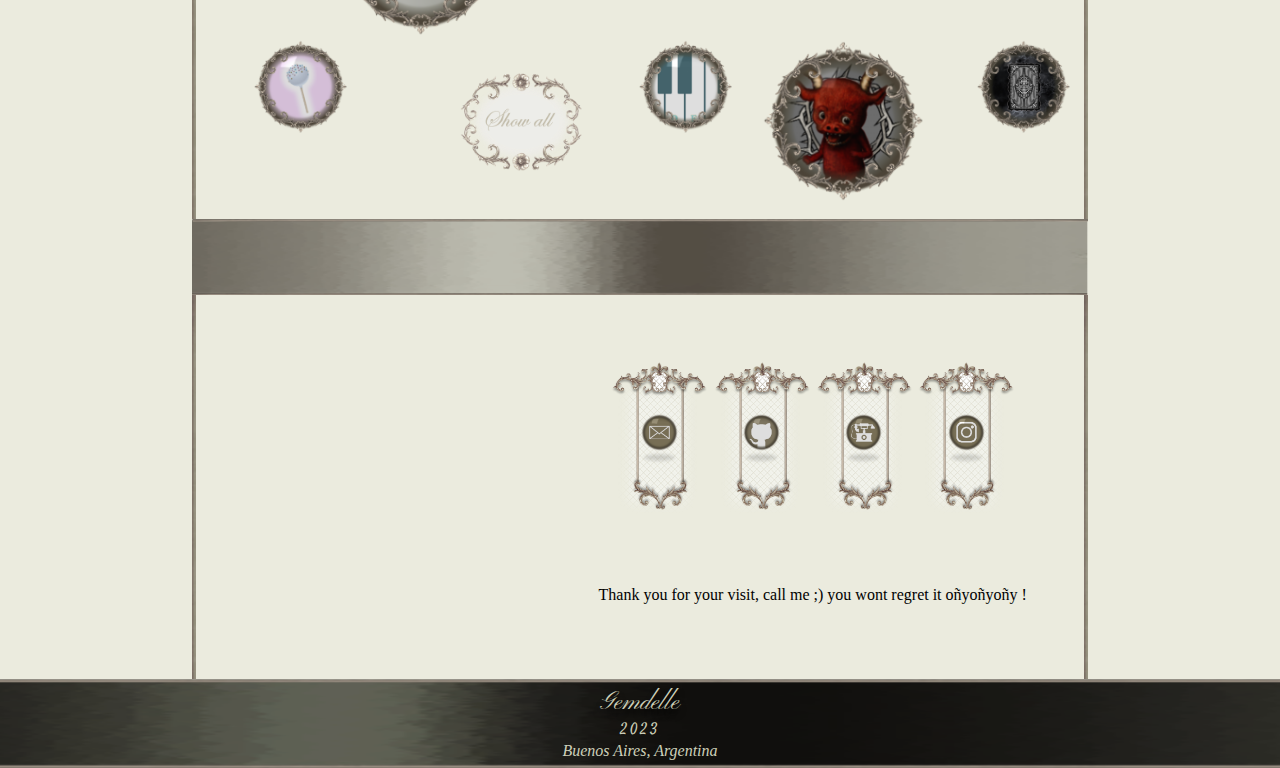
==== commit 8542f424: "Agrega los Contact buttons" ====
--- a/portfolio.html
+++ b/portfolio.html
@@ -26,7 +26,7 @@
 
     <div class="container">
         <div class="left-side-decoration"></div>
-        <section id="welcome-container">
+        <section id="welcome-section">
             <div id="welcome">
                 <h1>Portfolio</h1>
             </div>
@@ -158,20 +158,41 @@
             </div>
             <div class="projects-right-side-decoration"></div>
         </section>
-        <div class="divisor"></div>
+        <div class="divisor">
+            <div class="contacts-title"></div>
+        </div>
         <section id="contact" class="contact-info">
+            <div class="contacts-left-side-decoration"></div>
             <div class="message"></div>
             <div class="contact-container">
                 <div class="access-container">
                     <div class="contact-access">
-                        <div class="contact-top-icon"></div>
-                        <div class="contact-button-email"></div>
-                        <div class="contact-bottom-icon"></div>
-                    </div>
-                </div>
-                <div class="contact-divisor"></div>
-                <span class="contact-text"> Thank you for your visit, call me ;) you wont regret it oñyoñyoñyoñy</span>
-            </div>
+                        <div class="contact-button-email">
+                            <a href="mailto: millsdec@outlook.com.ar" target="_blank"></a>
+                        </div>
+                    </div>
+                    <div class="contact-access">
+                        <div class="contact-button-github">
+                            <a href="https://github.com/Gemdelle" target="_blank"></a>
+                        </div>
+                    </div>
+                    <div class="contact-access">
+                        <div class="contact-button-phone">
+                            <a href="https://wa.me/541159904797?text=" target="_blank"></a>
+                        </div>
+                    </div>
+                    <div class="contact-access">
+                        <div class="contact-button-instagram">
+                            <a href="https://www.instagram.com/gemdelle_dynasty/" target="_blank"></a>
+                        </div>
+                    </div>
+                </div>
+                <div class="contact-divisor-container">
+                    <div class="contact-divisor"></div>
+                </div>
+                <span class="contact-text"> Thank you for your visit, call me ;) you wont regret it oñyoñyoñy !</span>
+            </div>
+            <div class="contacts-right-side-decoration"></div>
         </section>
         <div class="right-side-decoration"></div>
     </div>
--- a/styles.css
+++ b/styles.css
@@ -172,7 +172,7 @@
     cursor: url("Images/Cursor-pointer.png"), auto;
 }
 
-#welcome-container {
+#welcome-section {
     width: 70vw;
     height: 100vh;
     overflow: hidden;
@@ -418,14 +418,12 @@
     background-size: cover;
     background-position: center;
     background-repeat: no-repeat;
-}
-
-.divisor-margin {
     display: flex;
     justify-content: center;
     align-items: center;
     position: relative;
 }
+
 
 /*PROJECTS*/
 
@@ -1067,11 +1065,15 @@
 /*CONTACT*/
 .contact-info {
     width: 100%;
-    height: 19vw;
+    height: 30vw;
     position: relative;
     display: flex;
     justify-content: flex-start;
-    align-items: flex-end;
+    align-items: center;
+    background-image: url(Images/Contact-background.png);
+    background-size: cover;
+    background-position: center;
+    background-repeat: no-repeat;
 }
 
 .contact-info .message {
@@ -1079,8 +1081,8 @@
     background-size: cover;
     background-repeat: no-repeat;
     background-position: center;
-    height: 100%;
-    width: 19vw;
+    height: 28vw;
+    width: 32vw;
 }
 
 .contact-info .contact-container {
@@ -1088,7 +1090,7 @@
     width: 51vw;
     display: flex;
     flex-direction: column;
-    justify-content: flex-start;
+    justify-content: center;
     align-items: center;
 }
 
@@ -1097,13 +1099,13 @@
     background-size: cover;
     background-repeat: no-repeat;
     background-position: center;
-    width: 28vw;
+    width: 24vw;
     height: 6vw;
 }
 
 .contact-info .contact-access {
-    width: 10vw;
-    height: 10vw;
+    width: 8vw;
+    height: 12vw;
     background-image: url(Images/Icon-background.png);
     background-size: contain;
     background-repeat: no-repeat;
@@ -1111,42 +1113,120 @@
     display: flex;
     flex-direction: column;
     justify-content: center;
-    align-items: flex-start;
+    align-items: center;
 }
 
 .contact-info .access-container {
-    width: 28vw;
+    width: 36vw;
     height: 11vw;
     display: flex;
-    justify-content: flex-start;
-    align-items: center;
-}
-
-.contact-info .contact-top-icon {
-    width: 8vw;
-    height: 3vw;
-    background-image: url(Images/Upper-icon.png);
-    background-size: contain;
-    background-repeat: no-repeat;
-    background-position: center;
-}
-
-.contact-info .contact-bottom-icon {
-    height: 3vw;
-    width: 3vw;
-    background-image: url(Images/Lower-icon.png);
-    background-size: contain;
-    background-repeat: no-repeat;
-    background-position: center;
+    justify-content: center;
+    align-items: center;
 }
 
 .contact-info .contact-button-email {
     width: 6vw;
-    height: 3vw;
+    height: 4vw;
     background-image: url(Images/Email-icon.png);
     background-size: contain;
     background-repeat: no-repeat;
     background-position: center;
+}
+
+.contact-info .contact-button-email:hover{
+    cursor: url("Images/Cursor-pointer.png"), auto;
+}
+
+.contact-info .contact-button-github {
+    width: 6vw;
+    height: 4vw;
+    background-image: url(Images/Github-icon.png);
+    background-size: contain;
+    background-repeat: no-repeat;
+    background-position: center;
+}
+
+.contact-info .contact-button-github:hover{
+    cursor: url("Images/Cursor-pointer.png"), auto;
+}
+
+.contact-info .contact-button-phone {
+    width: 6vw;
+    height: 4vw;
+    background-image: url(Images/Phone-icon.png);
+    background-size: contain;
+    background-repeat: no-repeat;
+    background-position: center;
+}
+
+.contact-info .contact-button-phone:hover{
+    cursor: url("Images/Cursor-pointer.png"), auto;
+}
+
+.contact-info .contact-button-instagram {
+    width: 6vw;
+    height: 4vw;
+    background-image: url(Images/Instagram-icon.png);
+    background-size: contain;
+    background-repeat: no-repeat;
+    background-position: center;
+}
+
+.contact-info a:hover{
+    cursor: url("Images/Cursor-pointer.png"), auto;
+}
+
+.contacts-title {
+    height: 9vw;
+    width: 30%;
+    background-image: url(Images/Contact-title.png);
+    background-size: contain;
+    background-position: center;
+    background-repeat: no-repeat;
+    position: absolute;
+    z-index: 1;
+    margin-bottom: 0.5vw;
+    margin-left: -1vw;
+}
+
+.contact-divisor-container {
+    width: 33vw;
+    height: 6vw;
+    display: flex;
+    justify-content: center;
+    align-items: center;
+}
+
+.contact-info a {
+    height: 100%;
+    width: 100%;
+    display: block;
+}
+
+.contacts-left-side-decoration {
+    background-image: url(Images/Portfolio-border.png);
+    background-size: cover;
+    background-position: center;
+    background-repeat: no-repeat;
+    position: absolute;
+    width: 0.3vw;
+    height: 30vw;
+    top: 0;
+    left: 0;
+    z-index: 1;
+}
+
+.contacts-right-side-decoration {
+    background-image: url(Images/Portfolio-border.png);
+    background-size: cover;
+    background-position: center;
+    background-repeat: no-repeat;
+    position: absolute;
+    height: 30vw;
+    width: 0.3vw;
+    top: 0;
+    right: 0;
+    z-index: 1;
 }
 
 /*END CONTACT*/
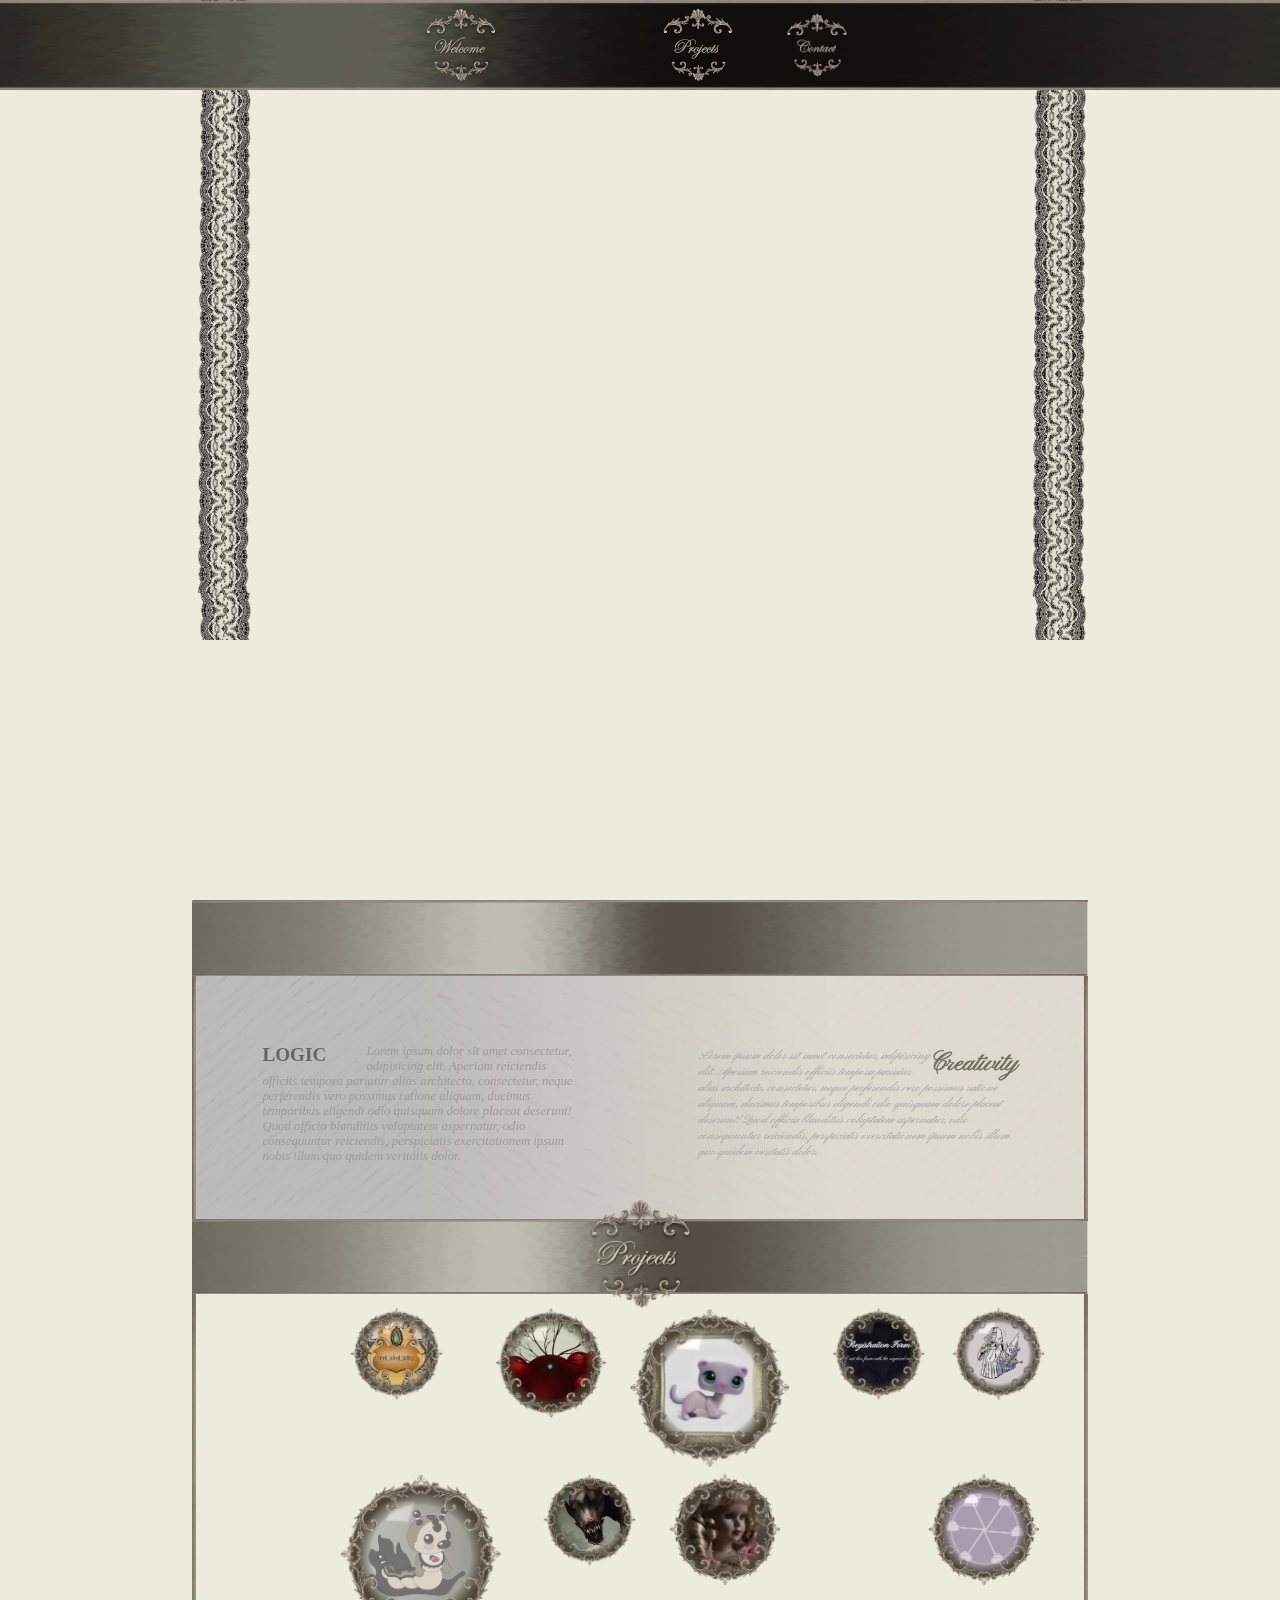
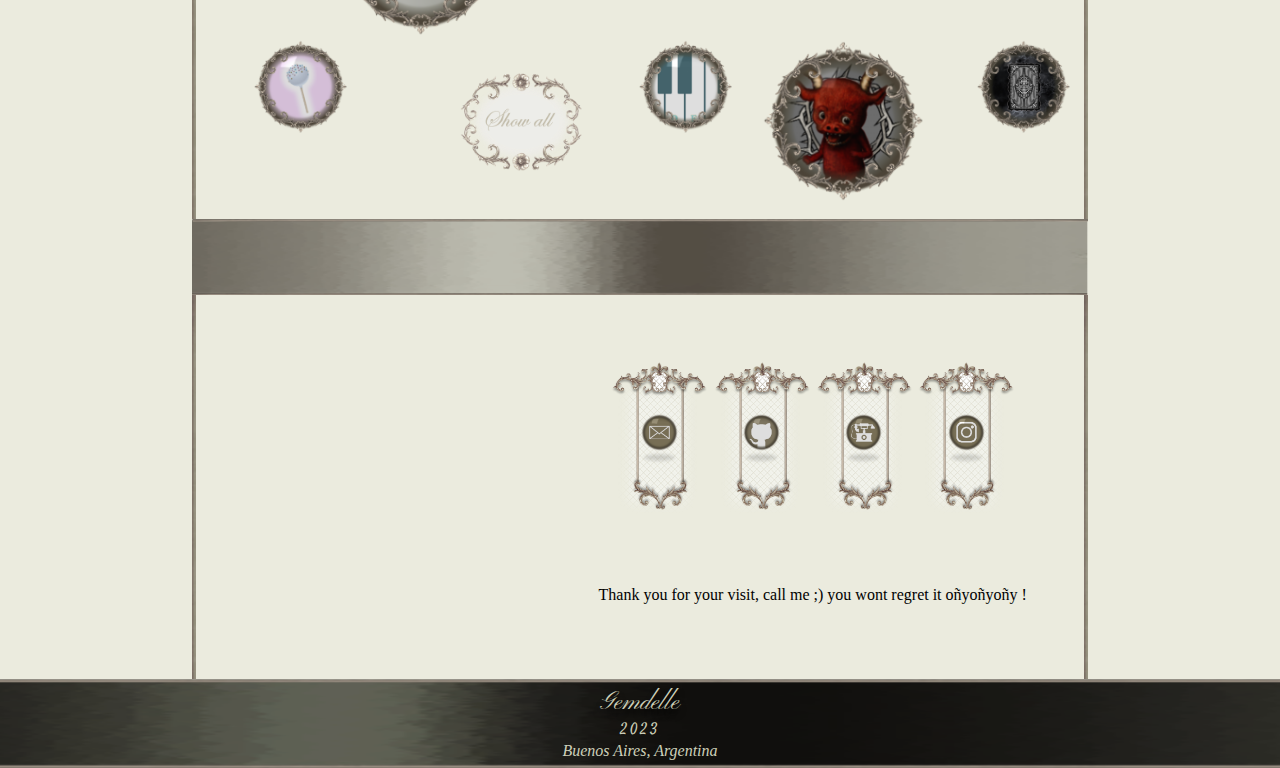
==== commit 45f82abd: "Merge branch 'master' of https://github.com/Gemdelle/fCC-RWD-20-Portfolio" ====
--- a/portfolio.html
+++ b/portfolio.html
@@ -59,7 +59,7 @@
             </div>
             <div class="about-right">
                 <div class="about-right-text">
-                    <h2>CREATIVITY</h2>
+                    <h2>Creativity</h2>
                     <p>Lorem ipsum dolor sit amet consectetur, adipisicing elit. Aperiam reiciendis officiis tempora
                         pariatur alias architecto, consectetur, neque perferendis vero possimus ratione aliquam, ducimus
                         temporibus eligendi odio quisquam dolore placeat deserunt!
--- a/styles.css
+++ b/styles.css
@@ -340,7 +340,6 @@
     width: 25vw;
 }
 
-
 .about-right {
     height: 18vw;
     width: 32vw;
@@ -408,6 +407,51 @@
     z-index: 1;
 }
 
+                /* Text */
+
+.about-left,
+.about-right {
+    filter: contrast(50%);
+    transition: all 500ms ease-in-out;
+}
+
+.about-left:hover,
+.about-right:hover {
+    filter: contrast(100%);
+}
+
+.about-left-text,
+.about-right-text {
+    color: rgb(187, 185, 185);
+    font-size: 1vw;
+}
+
+.about-left-text {
+    font-family: 'Old Standard TT', serif;
+}
+
+.about-right-text {
+    font-family: 'Pinyon Script', cursive;
+}
+
+.about-left-text:hover {
+    color: rgb(97, 97, 76);
+}
+
+.about-left-text h2 {
+    color: rgb(77, 77, 65);
+    font-size: 1.5vw;
+}
+
+.about-right-text:hover {
+    color: rgb(146, 141, 101);
+}
+
+.about-right-text h2{
+    color: rgb(99, 95, 67);
+    font-size: 2vw;
+}
+
 /*END ABOUT*/
 
 .divisor,
@@ -461,7 +505,7 @@
 .projects-button:hover {
     cursor: url("Images/Cursor-pointer.png"), auto;
     background-image: url(Images/Show-all-hover.png);
-    transform: scale(110%);
+    transform: scale(105%);
 
 }
 
@@ -1254,7 +1298,6 @@
 }
 
 .footer .location {
-    font-family: 'Satisfy', cursive;
     font-family: 'Old Standard TT', serif;
     font-style: italic;
 }
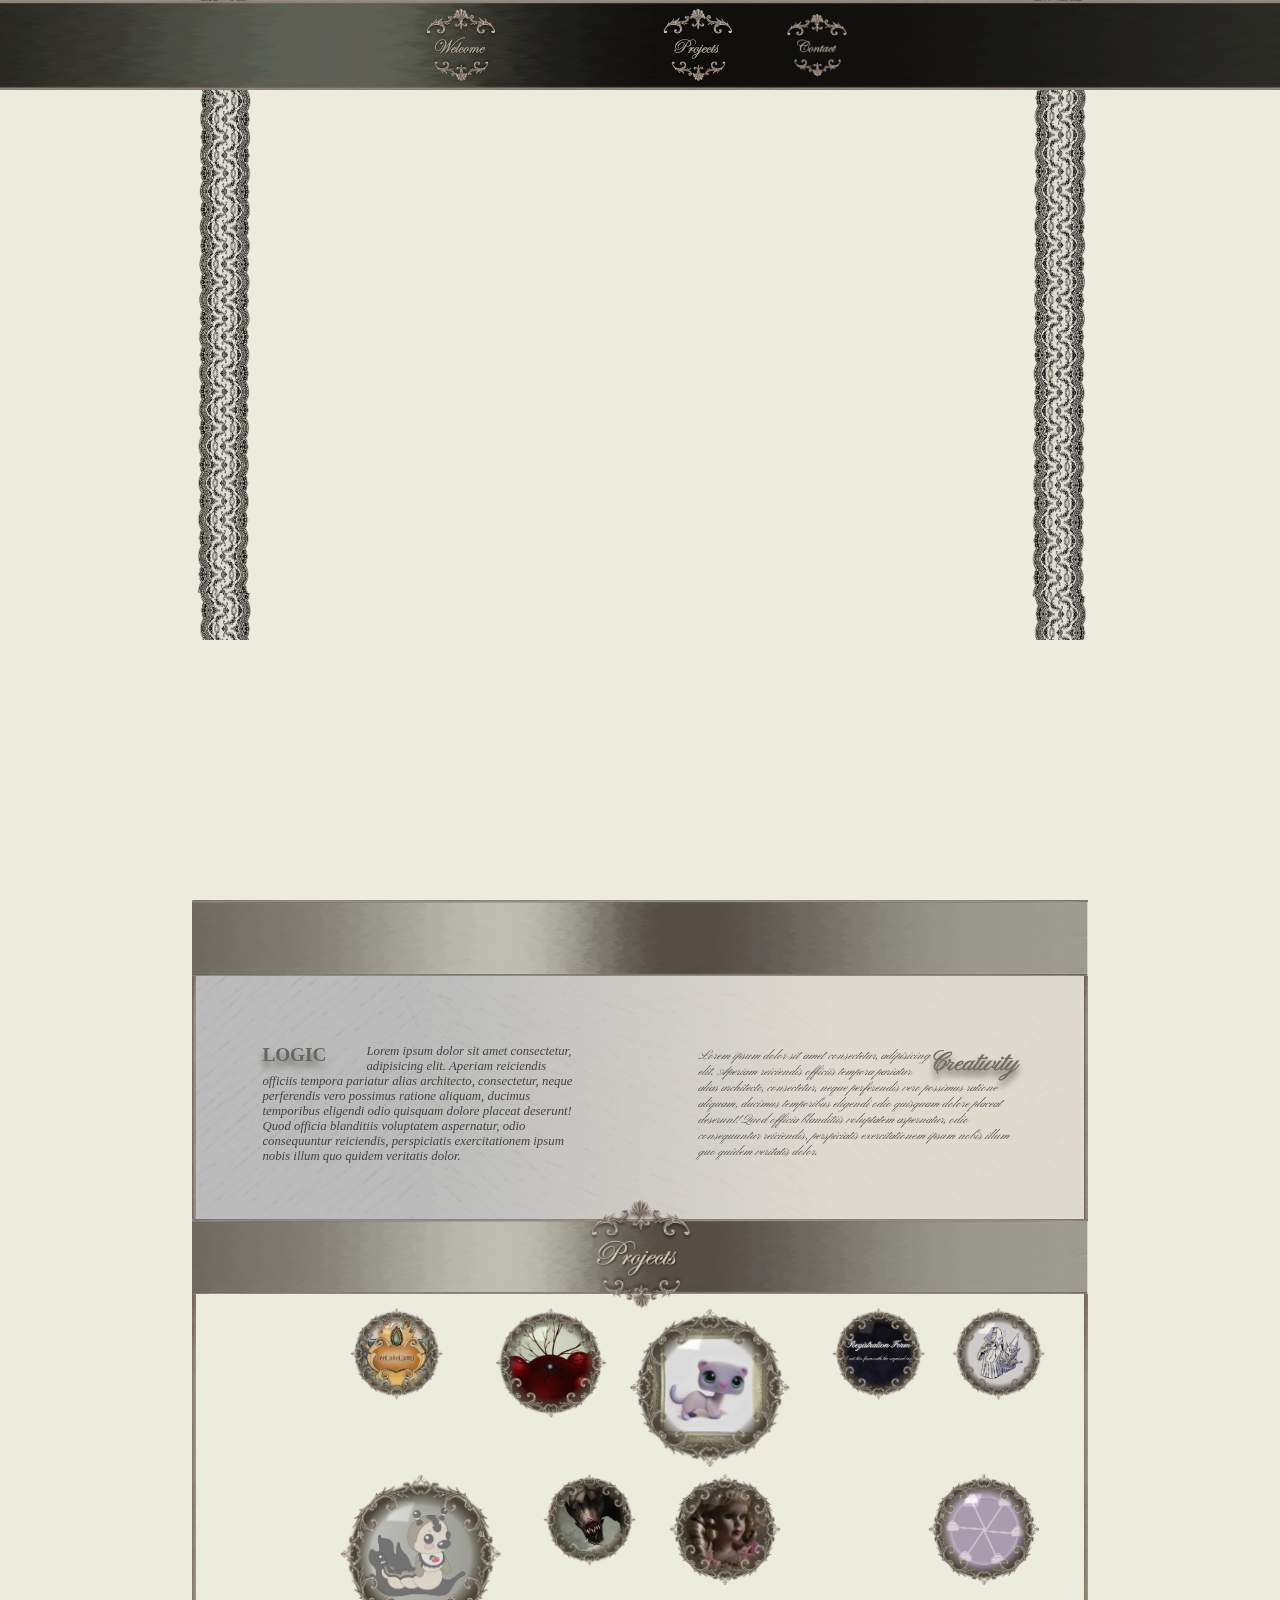
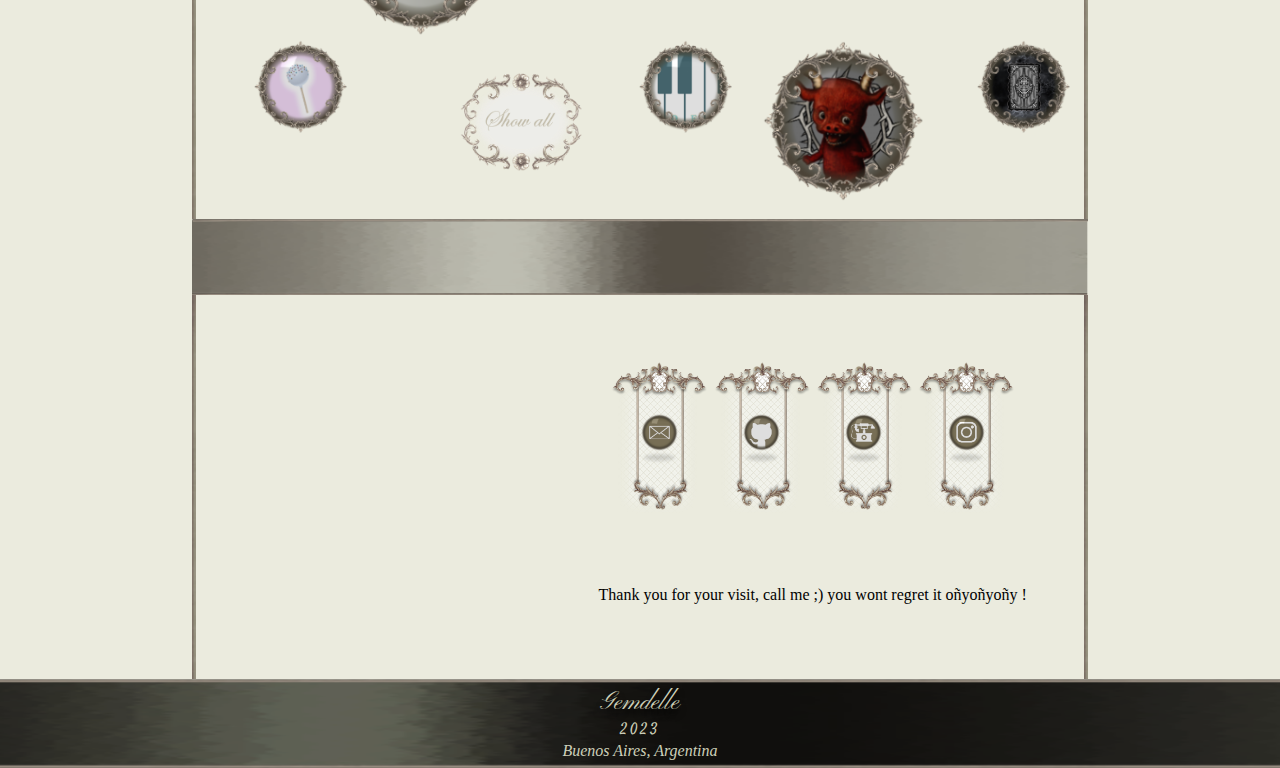
==== commit ab6c6f72: "Arregla los anchors." ====
--- a/portfolio.html
+++ b/portfolio.html
@@ -158,6 +158,7 @@
             </div>
             <div class="projects-right-side-decoration"></div>
         </section>
+        <div id="social-media-anchor"></div>
         <div class="divisor">
             <div class="contacts-title"></div>
         </div>
--- a/styles.css
+++ b/styles.css
@@ -69,7 +69,15 @@
 }
 
 #projects-anchor {
-    bottom: 47vw;
+    bottom: 83vw;
+    width: 213px;
+    height: 8vw;
+    position: absolute;
+    display: block;
+}
+
+#social-media-anchor {
+    bottom: 36vw;
     width: 213px;
     height: 8vw;
     position: absolute;
@@ -413,17 +421,17 @@
 .about-right {
     filter: contrast(50%);
     transition: all 500ms ease-in-out;
-}
-
-.about-left:hover,
-.about-right:hover {
+    font-size: 1vw;
+}
+
+.about-info:has(.left-portrait .fade-in-trinket:hover) > .about-left{
     filter: contrast(100%);
-}
-
-.about-left-text,
-.about-right-text {
-    color: rgb(187, 185, 185);
-    font-size: 1vw;
+    color: rgb(97, 97, 76);
+}
+
+.about-info:has(.right-portrait .fade-in-trinket:hover) > .about-right {
+    filter: contrast(100%);
+    color: rgb(146, 141, 101);
 }
 
 .about-left-text {
@@ -432,24 +440,18 @@
 
 .about-right-text {
     font-family: 'Pinyon Script', cursive;
-}
-
-.about-left-text:hover {
-    color: rgb(97, 97, 76);
 }
 
 .about-left-text h2 {
     color: rgb(77, 77, 65);
     font-size: 1.5vw;
-}
-
-.about-right-text:hover {
-    color: rgb(146, 141, 101);
+    text-shadow: 0vw 0.5vw 0.5vw rgb(67, 67, 53)
 }
 
 .about-right-text h2{
     color: rgb(99, 95, 67);
     font-size: 2vw;
+    text-shadow: 0vw 0.5vw 0.5vw rgb(100, 100, 77);
 }
 
 /*END ABOUT*/
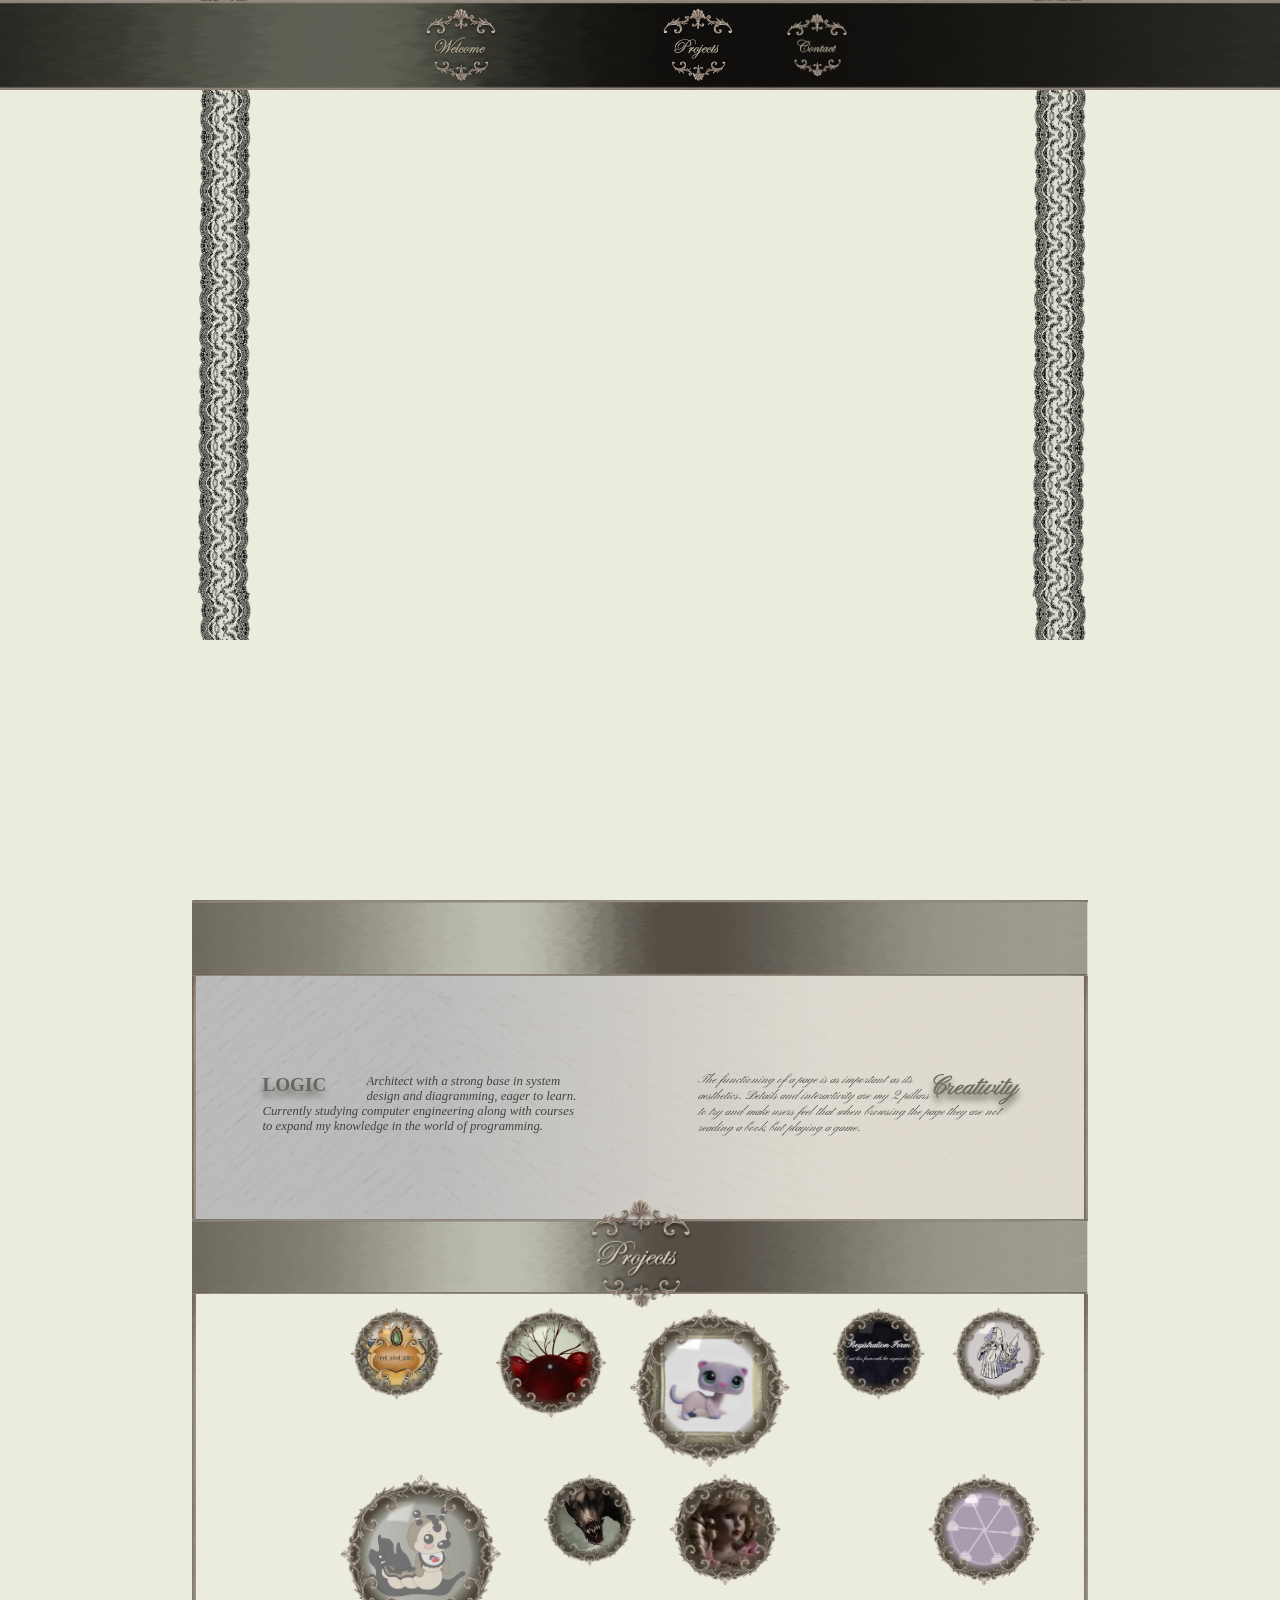
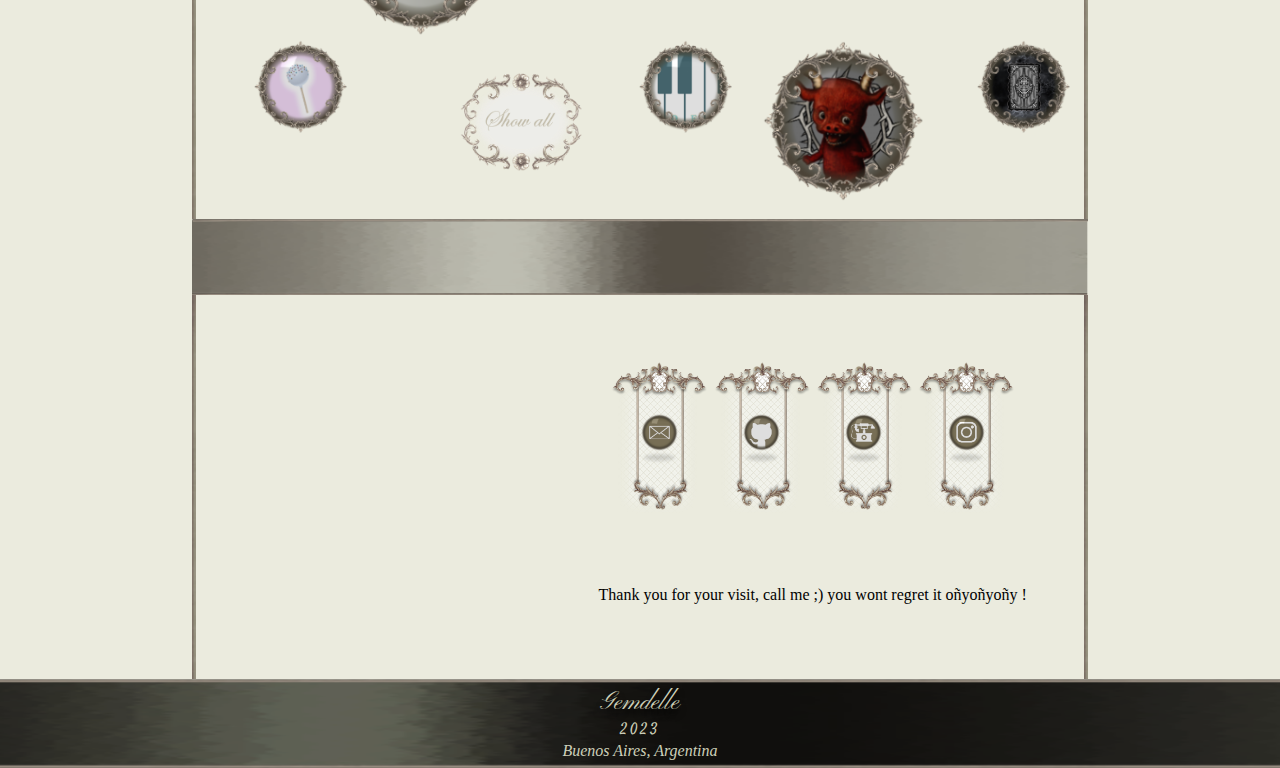
==== commit 61e2b4c2: "About text." ====
--- a/portfolio.html
+++ b/portfolio.html
@@ -50,21 +50,14 @@
             <div class="about-left">
                 <div class="about-left-text">
                     <h2>LOGIC</h2>
-                    <p>Lorem ipsum dolor sit amet consectetur, adipisicing elit. Aperiam reiciendis officiis tempora
-                        pariatur alias architecto, consectetur, neque perferendis vero possimus ratione aliquam, ducimus
-                        temporibus eligendi odio quisquam dolore placeat deserunt!
-                        Quod officia blanditiis voluptatem aspernatur, odio consequuntur reiciendis, perspiciatis
-                        exercitationem ipsum nobis illum quo quidem veritatis dolor.</p>
+                    <p>Architect with a strong base in system design and diagramming, eager to learn. Currently studying computer engineering along with courses to
+                        expand my knowledge in the world of programming.</p>
                 </div>
             </div>
             <div class="about-right">
                 <div class="about-right-text">
                     <h2>Creativity</h2>
-                    <p>Lorem ipsum dolor sit amet consectetur, adipisicing elit. Aperiam reiciendis officiis tempora
-                        pariatur alias architecto, consectetur, neque perferendis vero possimus ratione aliquam, ducimus
-                        temporibus eligendi odio quisquam dolore placeat deserunt!
-                        Quod officia blanditiis voluptatem aspernatur, odio consequuntur reiciendis, perspiciatis
-                        exercitationem ipsum nobis illum quo quidem veritatis dolor.</p>
+                    <p>The functioning of a page is as important as its aesthetics. Details and interactivity are my 2 pillars to try and make users feel that when browsing the page they are not reading a book, but playing a game.</p>
                 </div>
             </div>
             <div class="about-right-side-decoration"></div>
@@ -158,7 +151,6 @@
             </div>
             <div class="projects-right-side-decoration"></div>
         </section>
-        <div id="social-media-anchor"></div>
         <div class="divisor">
             <div class="contacts-title"></div>
         </div>
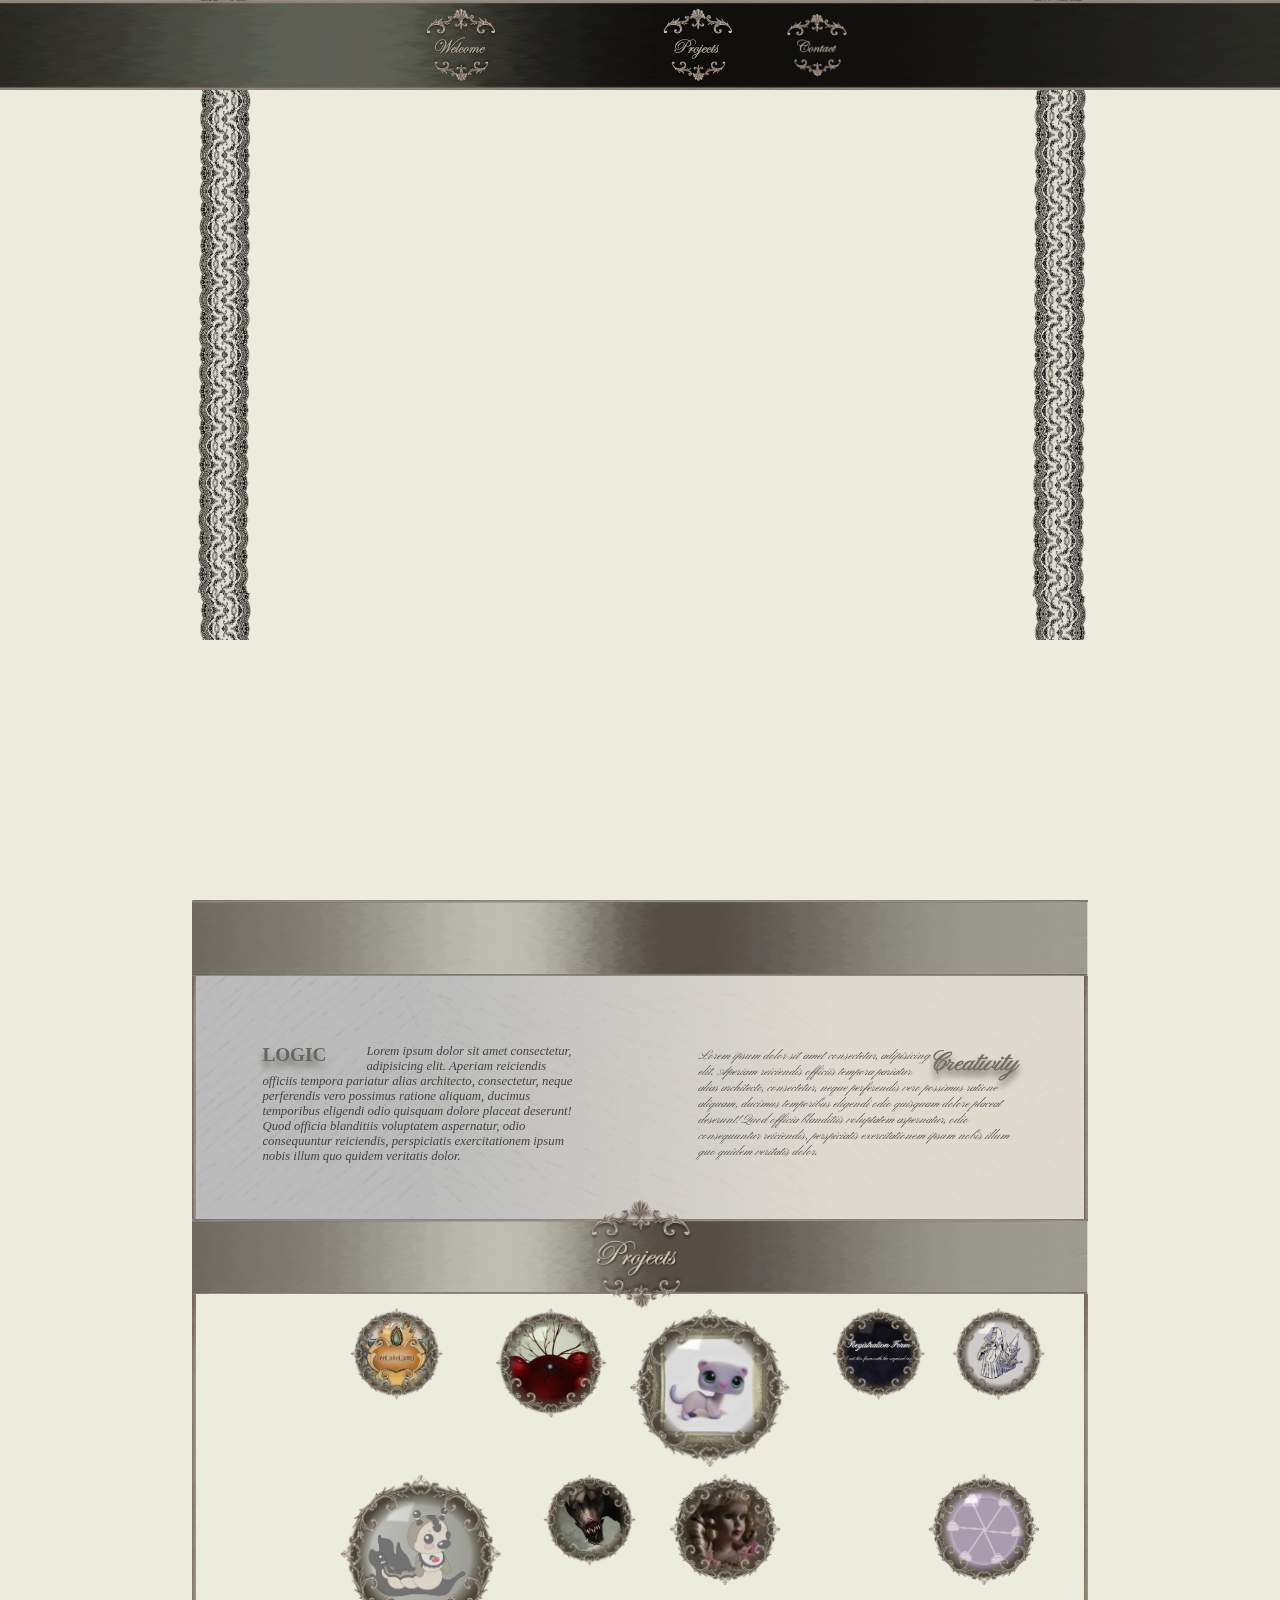
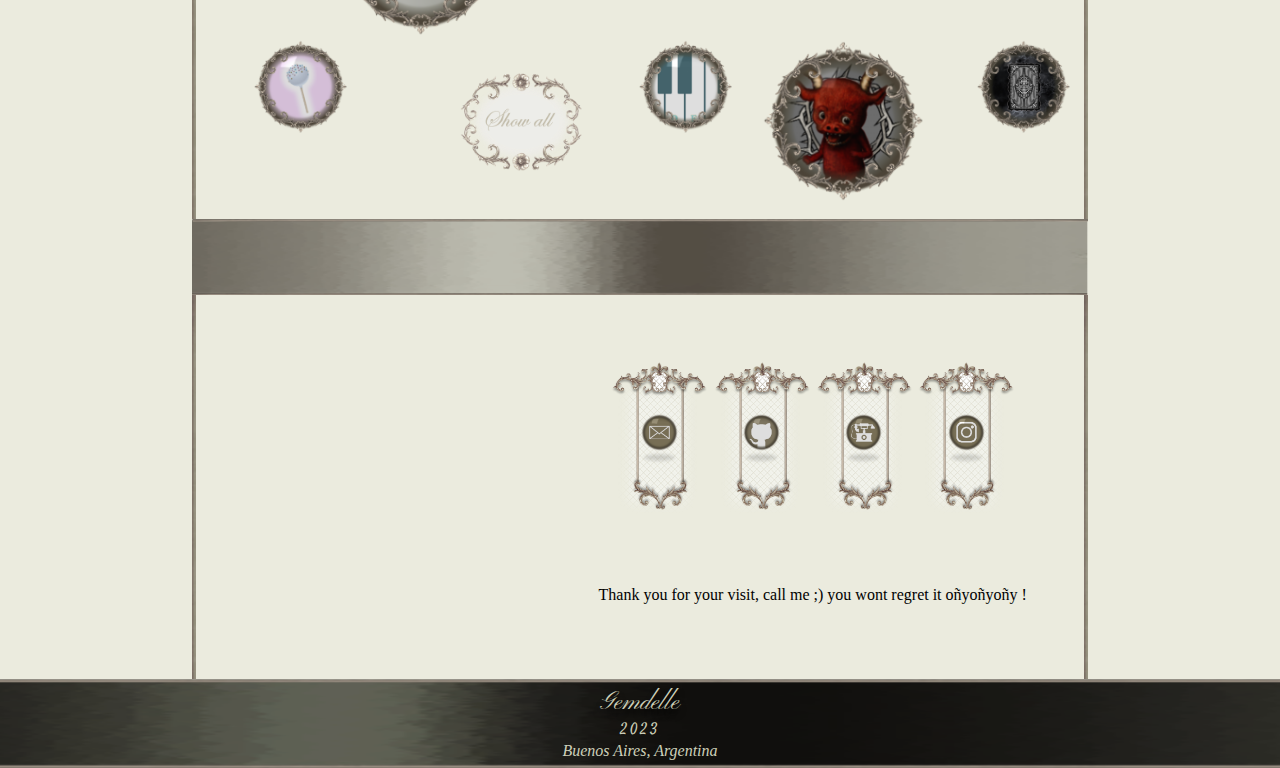
==== commit c7a0bc8c: "Agrega sparkles a la foto del about." ====
--- a/portfolio.html
+++ b/portfolio.html
@@ -41,6 +41,7 @@
                         <div class="fade-in-trinket"></div>
                     </div>
                     <div class="portrait openers">
+                        <div class="photo-sparkles"></div>
                     </div>
                     <div class="right-portrait openers">
                         <div class="fade-in-trinket"></div>
@@ -50,14 +51,21 @@
             <div class="about-left">
                 <div class="about-left-text">
                     <h2>LOGIC</h2>
-                    <p>Architect with a strong base in system design and diagramming, eager to learn. Currently studying computer engineering along with courses to
-                        expand my knowledge in the world of programming.</p>
+                    <p>Lorem ipsum dolor sit amet consectetur, adipisicing elit. Aperiam reiciendis officiis tempora
+                        pariatur alias architecto, consectetur, neque perferendis vero possimus ratione aliquam, ducimus
+                        temporibus eligendi odio quisquam dolore placeat deserunt!
+                        Quod officia blanditiis voluptatem aspernatur, odio consequuntur reiciendis, perspiciatis
+                        exercitationem ipsum nobis illum quo quidem veritatis dolor.</p>
                 </div>
             </div>
             <div class="about-right">
                 <div class="about-right-text">
                     <h2>Creativity</h2>
-                    <p>The functioning of a page is as important as its aesthetics. Details and interactivity are my 2 pillars to try and make users feel that when browsing the page they are not reading a book, but playing a game.</p>
+                    <p>Lorem ipsum dolor sit amet consectetur, adipisicing elit. Aperiam reiciendis officiis tempora
+                        pariatur alias architecto, consectetur, neque perferendis vero possimus ratione aliquam, ducimus
+                        temporibus eligendi odio quisquam dolore placeat deserunt!
+                        Quod officia blanditiis voluptatem aspernatur, odio consequuntur reiciendis, perspiciatis
+                        exercitationem ipsum nobis illum quo quidem veritatis dolor.</p>
                 </div>
             </div>
             <div class="about-right-side-decoration"></div>
@@ -151,6 +159,7 @@
             </div>
             <div class="projects-right-side-decoration"></div>
         </section>
+        <div id="social-media-anchor"></div>
         <div class="divisor">
             <div class="contacts-title"></div>
         </div>
--- a/styles.css
+++ b/styles.css
@@ -285,14 +285,36 @@
 }
 
 .portrait {
+    height: 15vw;
+    width: 32vw;
     position: relative;
     background-image: url(Images/Portrait.png);
     background-size: cover;
     background-position: center;
     background-repeat: no-repeat;
-    height: 15vw;
-    width: 32vw;
-}
+    display: flex;
+    justify-content: center;
+    align-items: center;
+}
+
+.portrait:hover{
+    cursor: url("Images/Cursor-pointer.png"), auto;
+}
+
+.portrait-profession:has(.portrait:hover) > .portrait .photo-sparkles {
+    opacity: 1;
+}
+
+.photo-sparkles {
+    background-image: url(Images/Photo_sparkles.gif);
+    background-size: cover;
+    background-position: center;
+    background-repeat: no-repeat;
+    height: 12vw;
+    width: 26vw;
+    opacity: 0;
+}
+
 
 .portrait-profession {
     position: relative;
@@ -415,7 +437,7 @@
     z-index: 1;
 }
 
-                /* Text */
+/* Text */
 
 .about-left,
 .about-right {
@@ -424,12 +446,12 @@
     font-size: 1vw;
 }
 
-.about-info:has(.left-portrait .fade-in-trinket:hover) > .about-left{
+.about-info:has(.left-portrait .fade-in-trinket:hover)>.about-left {
     filter: contrast(100%);
     color: rgb(97, 97, 76);
 }
 
-.about-info:has(.right-portrait .fade-in-trinket:hover) > .about-right {
+.about-info:has(.right-portrait .fade-in-trinket:hover)>.about-right {
     filter: contrast(100%);
     color: rgb(146, 141, 101);
 }
@@ -448,7 +470,7 @@
     text-shadow: 0vw 0.5vw 0.5vw rgb(67, 67, 53)
 }
 
-.about-right-text h2{
+.about-right-text h2 {
     color: rgb(99, 95, 67);
     font-size: 2vw;
     text-shadow: 0vw 0.5vw 0.5vw rgb(100, 100, 77);
@@ -1179,7 +1201,7 @@
     background-position: center;
 }
 
-.contact-info .contact-button-email:hover{
+.contact-info .contact-button-email:hover {
     cursor: url("Images/Cursor-pointer.png"), auto;
 }
 
@@ -1192,7 +1214,7 @@
     background-position: center;
 }
 
-.contact-info .contact-button-github:hover{
+.contact-info .contact-button-github:hover {
     cursor: url("Images/Cursor-pointer.png"), auto;
 }
 
@@ -1205,7 +1227,7 @@
     background-position: center;
 }
 
-.contact-info .contact-button-phone:hover{
+.contact-info .contact-button-phone:hover {
     cursor: url("Images/Cursor-pointer.png"), auto;
 }
 
@@ -1218,7 +1240,7 @@
     background-position: center;
 }
 
-.contact-info a:hover{
+.contact-info a:hover {
     cursor: url("Images/Cursor-pointer.png"), auto;
 }
 
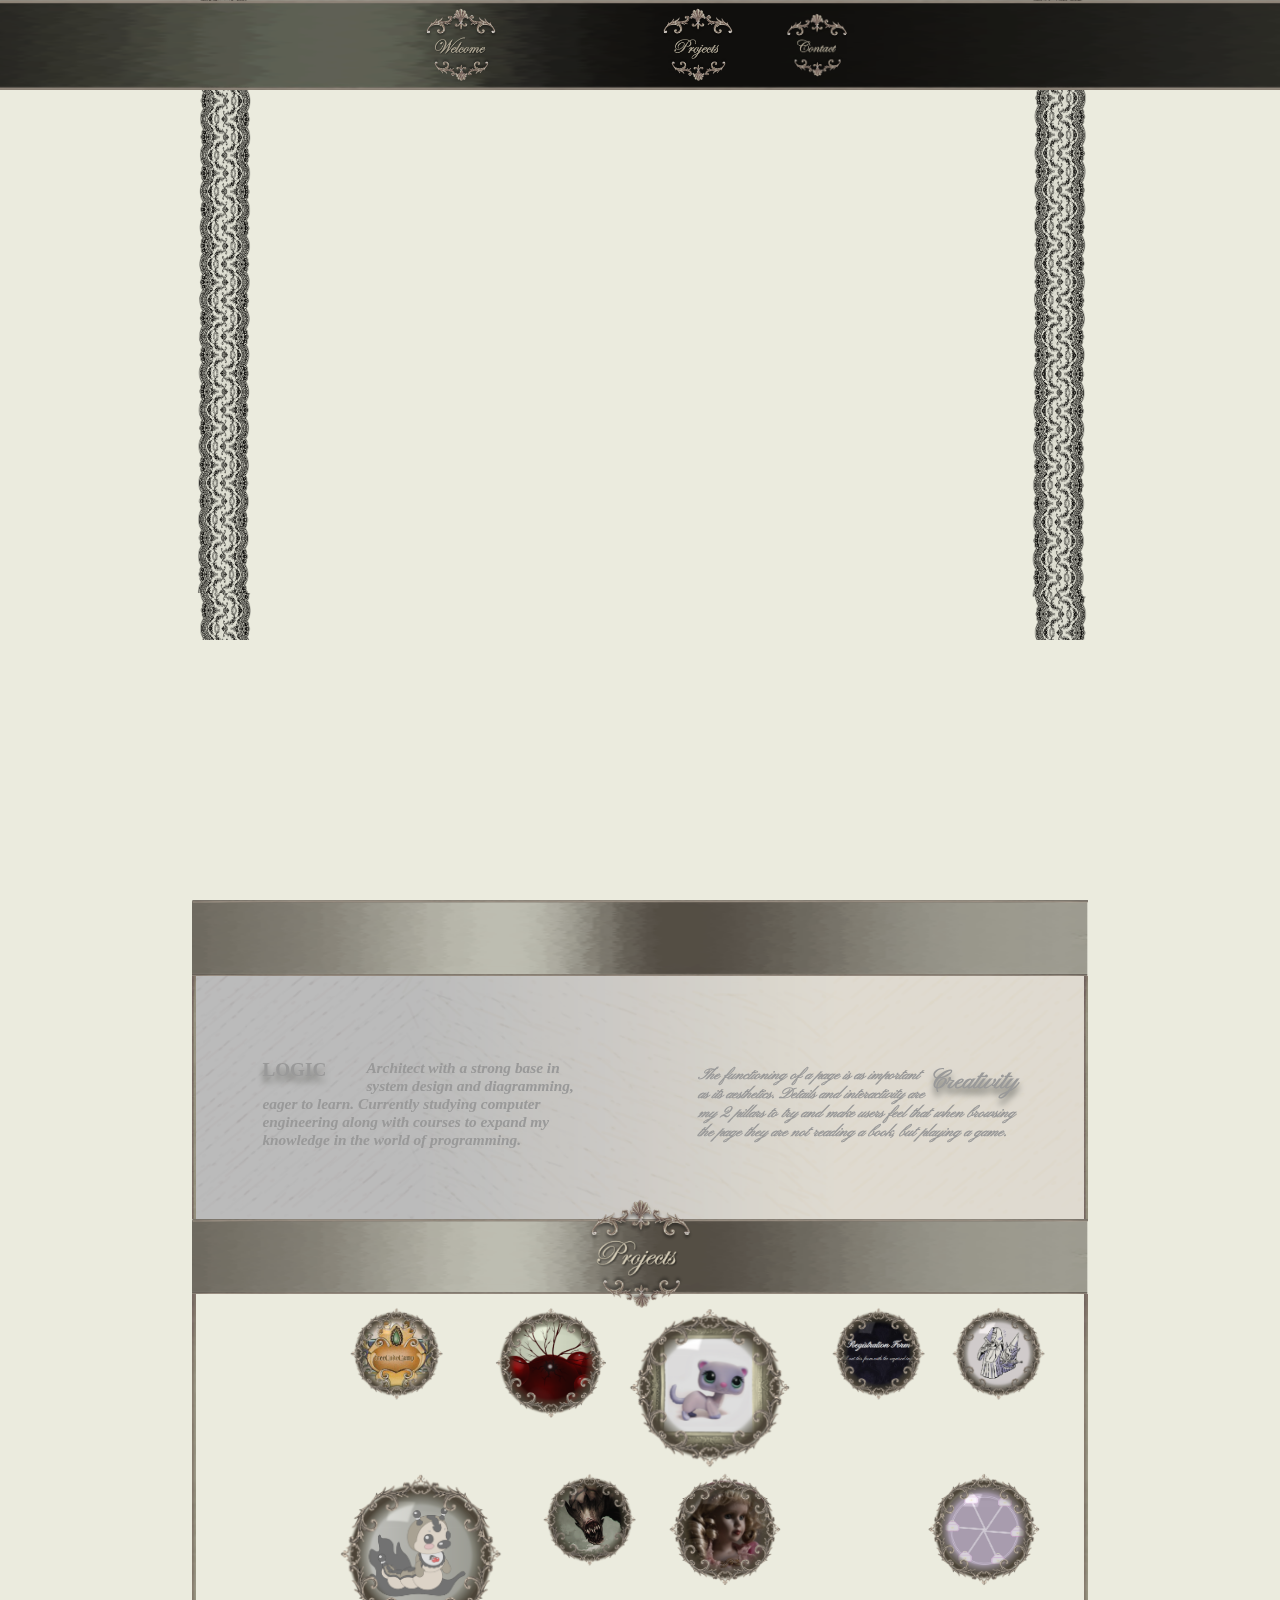
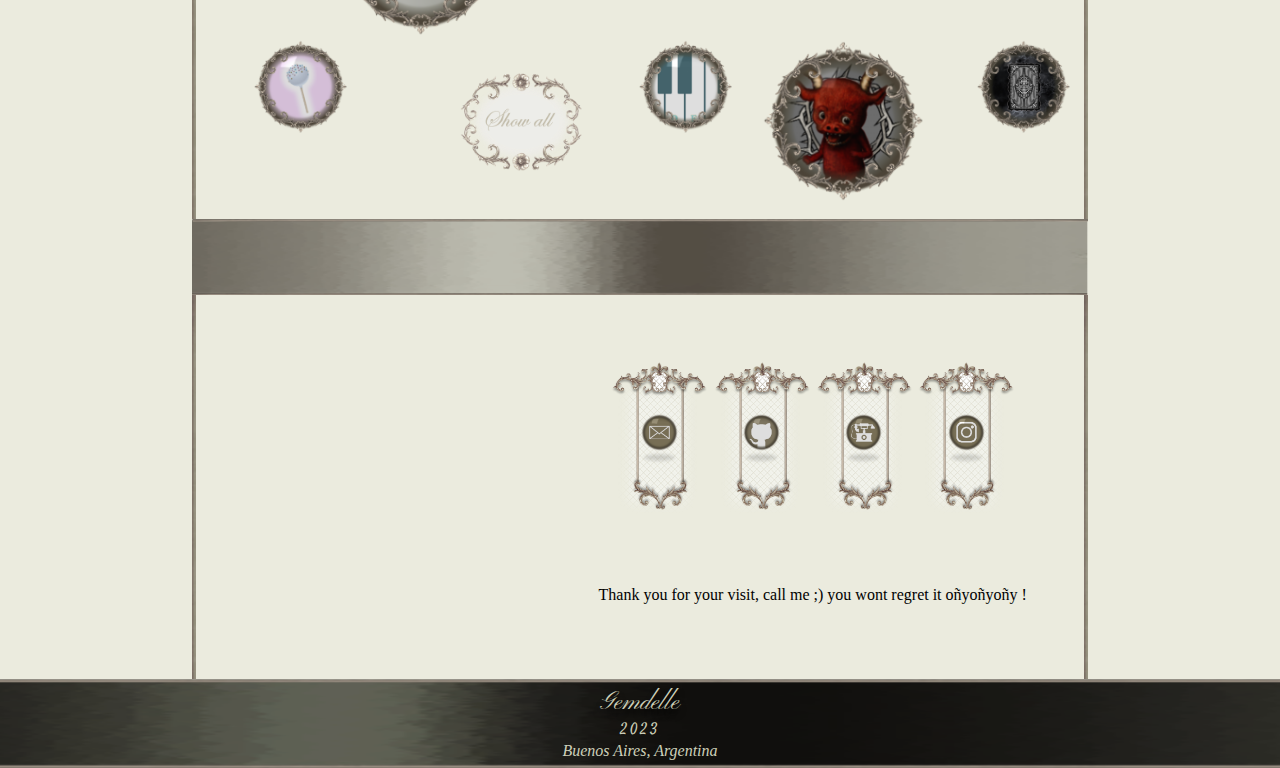
==== commit 0ce32d6e: "Merge branch 'master' of https://github.com/Gemdelle/fCC-RWD-19-Portfolio" ====
--- a/portfolio.html
+++ b/portfolio.html
@@ -51,21 +51,14 @@
             <div class="about-left">
                 <div class="about-left-text">
                     <h2>LOGIC</h2>
-                    <p>Lorem ipsum dolor sit amet consectetur, adipisicing elit. Aperiam reiciendis officiis tempora
-                        pariatur alias architecto, consectetur, neque perferendis vero possimus ratione aliquam, ducimus
-                        temporibus eligendi odio quisquam dolore placeat deserunt!
-                        Quod officia blanditiis voluptatem aspernatur, odio consequuntur reiciendis, perspiciatis
-                        exercitationem ipsum nobis illum quo quidem veritatis dolor.</p>
+                    <p>Architect with a strong base in system design and diagramming, eager to learn. Currently studying computer engineering along with courses to
+                        expand my knowledge in the world of programming.</p>
                 </div>
             </div>
             <div class="about-right">
                 <div class="about-right-text">
                     <h2>Creativity</h2>
-                    <p>Lorem ipsum dolor sit amet consectetur, adipisicing elit. Aperiam reiciendis officiis tempora
-                        pariatur alias architecto, consectetur, neque perferendis vero possimus ratione aliquam, ducimus
-                        temporibus eligendi odio quisquam dolore placeat deserunt!
-                        Quod officia blanditiis voluptatem aspernatur, odio consequuntur reiciendis, perspiciatis
-                        exercitationem ipsum nobis illum quo quidem veritatis dolor.</p>
+                    <p>The functioning of a page is as important as its aesthetics. Details and interactivity are my 2 pillars to try and make users feel that when browsing the page they are not reading a book, but playing a game.</p>
                 </div>
             </div>
             <div class="about-right-side-decoration"></div>
--- a/styles.css
+++ b/styles.css
@@ -441,9 +441,11 @@
 
 .about-left,
 .about-right {
-    filter: contrast(50%);
+    filter: contrast(30%);
     transition: all 500ms ease-in-out;
-    font-size: 1vw;
+    font-size: 1.2vw;
+    font-weight: 600;
+    color: lightgray;
 }
 
 .about-info:has(.left-portrait .fade-in-trinket:hover)>.about-left {
@@ -453,7 +455,15 @@
 
 .about-info:has(.right-portrait .fade-in-trinket:hover)>.about-right {
     filter: contrast(100%);
-    color: rgb(146, 141, 101);
+    color: rgb(122, 119, 89);
+}
+
+.about-info:has(.left-portrait .fade-in-trinket:hover) > .about-left-text h2{
+    color: rgb(77, 77, 65);
+}
+
+.about-info:has(.right-portrait .fade-in-trinket:hover) > .about-right-text h2 {
+    color: rgb(99, 95, 67);
 }
 
 .about-left-text {
@@ -465,13 +475,11 @@
 }
 
 .about-left-text h2 {
-    color: rgb(77, 77, 65);
     font-size: 1.5vw;
     text-shadow: 0vw 0.5vw 0.5vw rgb(67, 67, 53)
 }
 
 .about-right-text h2 {
-    color: rgb(99, 95, 67);
     font-size: 2vw;
     text-shadow: 0vw 0.5vw 0.5vw rgb(100, 100, 77);
 }
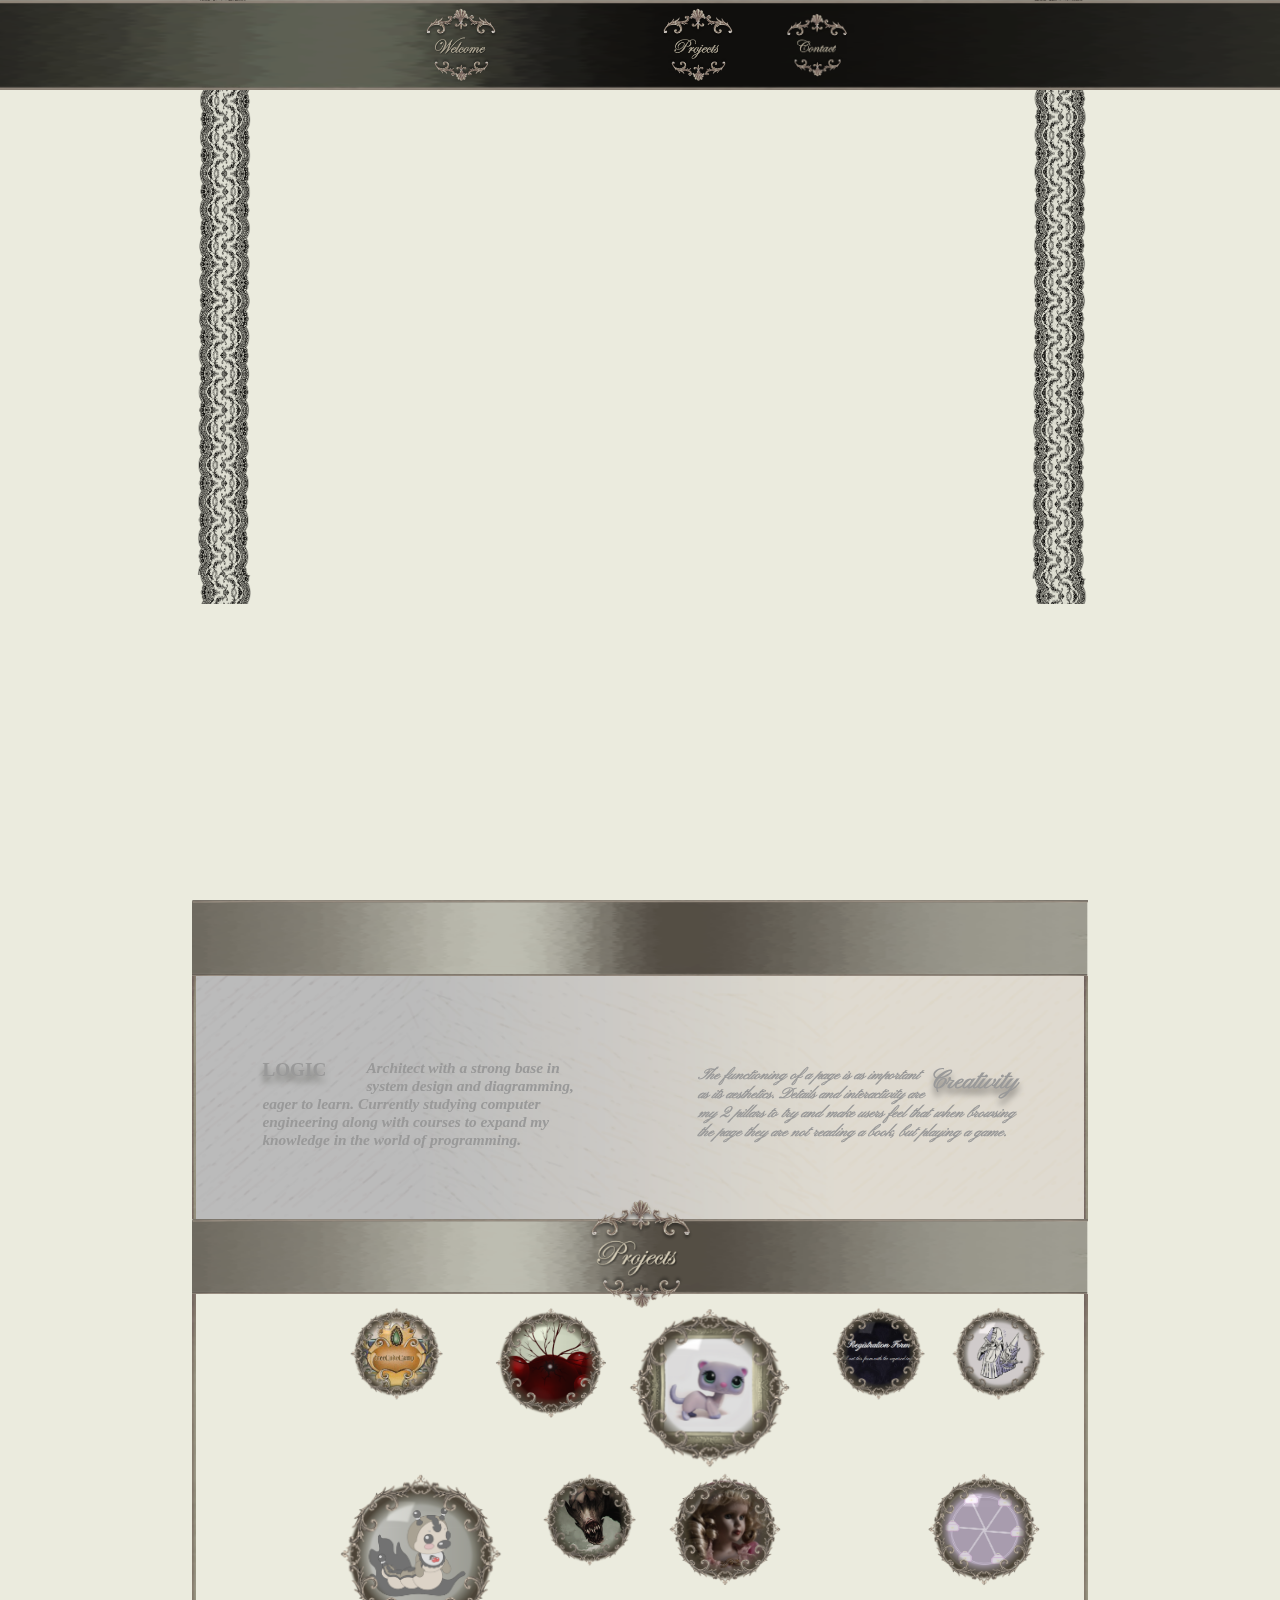
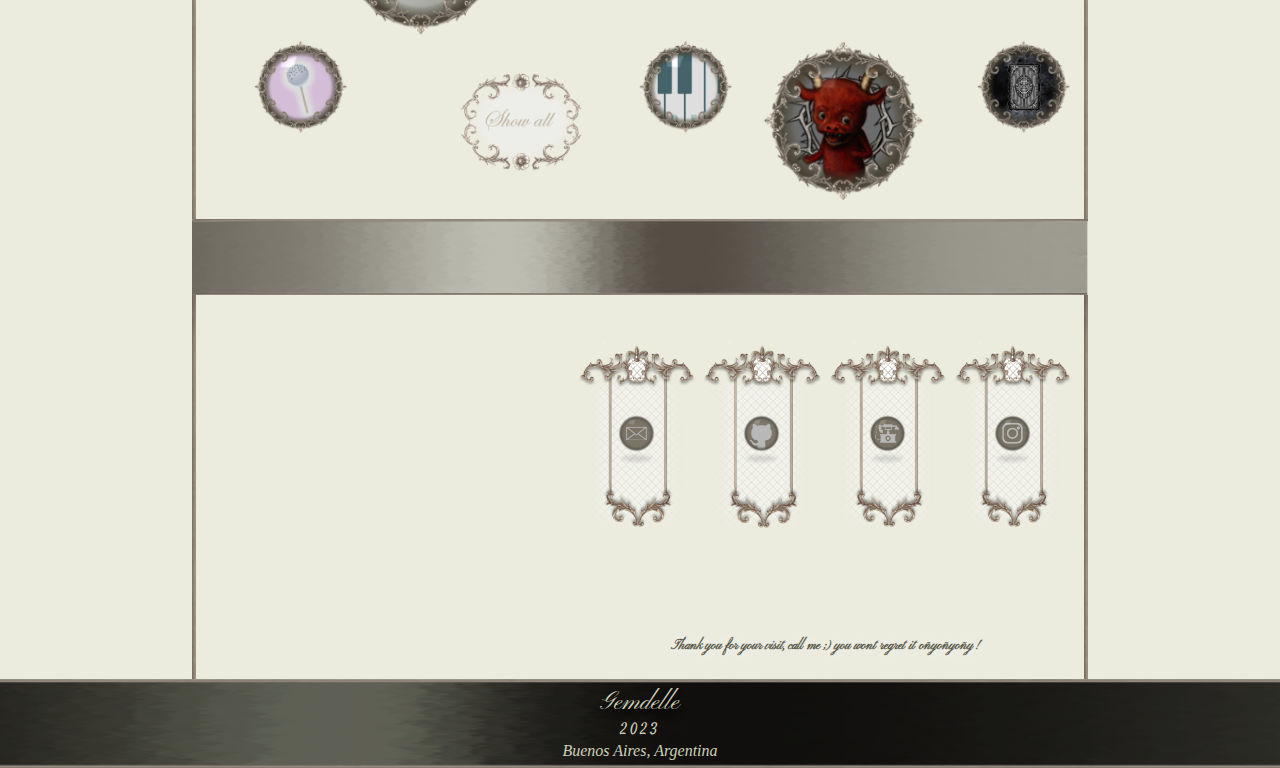
==== commit ceedf20e: "Merge branch 'master' of https://github.com/Gemdelle/fCC-RWD-20-Portfolio" ====
--- a/portfolio.html
+++ b/portfolio.html
@@ -158,25 +158,31 @@
         </div>
         <section id="contact" class="contact-info">
             <div class="contacts-left-side-decoration"></div>
-            <div class="message"></div>
+            <div class="message">
+                <div class="message-sparkles"></div>
+            </div>
             <div class="contact-container">
                 <div class="access-container">
                     <div class="contact-access">
+                        <div class="contact-sparkles"></div>
                         <div class="contact-button-email">
                             <a href="mailto: millsdec@outlook.com.ar" target="_blank"></a>
                         </div>
                     </div>
                     <div class="contact-access">
+                        <div class="contact-sparkles"></div>
                         <div class="contact-button-github">
                             <a href="https://github.com/Gemdelle" target="_blank"></a>
                         </div>
                     </div>
                     <div class="contact-access">
+                        <div class="contact-sparkles"></div>
                         <div class="contact-button-phone">
                             <a href="https://wa.me/541159904797?text=" target="_blank"></a>
                         </div>
                     </div>
                     <div class="contact-access">
+                        <div class="contact-sparkles"></div>
                         <div class="contact-button-instagram">
                             <a href="https://www.instagram.com/gemdelle_dynasty/" target="_blank"></a>
                         </div>
--- a/styles.css
+++ b/styles.css
@@ -218,7 +218,7 @@
     background-position: center;
     position: absolute;
     width: 6vw;
-    height: 50vw;
+    height: 47.2vw;
     top: 0;
     left: -0.5vw;
     z-index: 1;
@@ -230,7 +230,7 @@
     background-position: center;
     position: absolute;
     width: 6vw;
-    height: 50vw;
+    height: 47.2vw;
     top: 0;
     right: -0.8vw;
     z-index: 1;
@@ -310,8 +310,8 @@
     background-size: cover;
     background-position: center;
     background-repeat: no-repeat;
-    height: 12vw;
-    width: 26vw;
+    height: 8vw;
+    width: 10vw;
     opacity: 0;
 }
 
@@ -455,7 +455,7 @@
 
 .about-info:has(.right-portrait .fade-in-trinket:hover)>.about-right {
     filter: contrast(100%);
-    color: rgb(122, 119, 89);
+    color: rgb(122, 108, 89);
 }
 
 .about-info:has(.left-portrait .fade-in-trinket:hover) > .about-left-text h2{
@@ -463,7 +463,7 @@
 }
 
 .about-info:has(.right-portrait .fade-in-trinket:hover) > .about-right-text h2 {
-    color: rgb(99, 95, 67);
+    color: rgb(44, 32, 19);
 }
 
 .about-left-text {
@@ -481,7 +481,7 @@
 
 .about-right-text h2 {
     font-size: 2vw;
-    text-shadow: 0vw 0.5vw 0.5vw rgb(100, 100, 77);
+    text-shadow: 0vw 0.5vw 0.5vw rgb(139, 126, 105);
 }
 
 /*END ABOUT*/
@@ -1153,21 +1153,25 @@
 }
 
 .contact-info .message {
-    background-image: url(Images/Message.png);
-    background-size: cover;
-    background-repeat: no-repeat;
-    background-position: center;
     height: 28vw;
     width: 32vw;
+    background-image: url(Images/Message.png);
+    background-size: cover;
+    background-repeat: no-repeat;
+    background-position: center;
+    display: flex;
+    justify-content: center;
+    align-items: center;
 }
 
 .contact-info .contact-container {
     height: 100%;
-    width: 51vw;
+    width: 60%;
     display: flex;
     flex-direction: column;
     justify-content: center;
     align-items: center;
+    margin-right: 1vw;
 }
 
 .contact-info .contact-divisor {
@@ -1175,13 +1179,14 @@
     background-size: cover;
     background-repeat: no-repeat;
     background-position: center;
-    width: 24vw;
+    width: 26vw;
     height: 6vw;
+    margin-top: 8vw;
 }
 
 .contact-info .contact-access {
-    width: 8vw;
-    height: 12vw;
+    width: 100%;
+    height: 20vw;
     background-image: url(Images/Icon-background.png);
     background-size: contain;
     background-repeat: no-repeat;
@@ -1190,65 +1195,61 @@
     flex-direction: column;
     justify-content: center;
     align-items: center;
+    position: relative;
 }
 
 .contact-info .access-container {
-    width: 36vw;
+    width: 100%;
     height: 11vw;
     display: flex;
     justify-content: center;
     align-items: center;
-}
-
-.contact-info .contact-button-email {
-    width: 6vw;
-    height: 4vw;
-    background-image: url(Images/Email-icon.png);
-    background-size: contain;
-    background-repeat: no-repeat;
-    background-position: center;
-}
-
-.contact-info .contact-button-email:hover {
-    cursor: url("Images/Cursor-pointer.png"), auto;
-}
-
-.contact-info .contact-button-github {
-    width: 6vw;
-    height: 4vw;
-    background-image: url(Images/Github-icon.png);
-    background-size: contain;
-    background-repeat: no-repeat;
-    background-position: center;
-}
-
-.contact-info .contact-button-github:hover {
-    cursor: url("Images/Cursor-pointer.png"), auto;
-}
-
-.contact-info .contact-button-phone {
-    width: 6vw;
-    height: 4vw;
-    background-image: url(Images/Phone-icon.png);
-    background-size: contain;
-    background-repeat: no-repeat;
-    background-position: center;
-}
-
-.contact-info .contact-button-phone:hover {
-    cursor: url("Images/Cursor-pointer.png"), auto;
-}
-
+    margin-top: 4vw;
+}
+
+.contact-info .contact-button-email,
+.contact-info .contact-button-github,
+.contact-info .contact-button-phone,
 .contact-info .contact-button-instagram {
     width: 6vw;
     height: 4vw;
+    background-size: contain;
+    background-repeat: no-repeat;
+    background-position: center;
+    display: flex;
+    align-items: center;
+    transition: all 500ms ease-in-out;
+    filter: contrast(60%);
+}
+
+.contact-info .contact-button-email  {
+    background-image: url(Images/Email-icon.png);
+}
+
+.contact-info .contact-button-github {
+    background-image: url(Images/Github-icon.png);
+}
+
+.contact-info .contact-button-phone {
+    background-image: url(Images/Phone-icon.png);
+}
+
+.contact-info .contact-button-instagram {
     background-image: url(Images/Instagram-icon.png);
-    background-size: contain;
-    background-repeat: no-repeat;
-    background-position: center;
-}
-
-.contact-info a:hover {
+}
+
+.contact-info .contact-button-email:hover,
+.contact-info .contact-button-github:hover,
+.contact-info .contact-button-phone:hover,
+.contact-info .contact-button-instagram:hover {
+    transform: scale(110%);
+    filter: contrast(100%);
+}
+
+.contact-info .contact-button-email a:hover,
+.contact-info .contact-button-github a:hover,
+.contact-info .contact-button-phone a:hover,
+.contact-info .contact-button-instagram a:hover {
     cursor: url("Images/Cursor-pointer.png"), auto;
 }
 
@@ -1305,6 +1306,44 @@
     z-index: 1;
 }
 
+.message-sparkles {
+    background-image: url(Images/Photo_sparkles.gif);
+    background-size: cover;
+    background-position: center;
+    background-repeat: no-repeat;
+    height: 25vw;
+    width: 26vw;
+    opacity: 0;
+}
+
+.message:hover{
+    cursor: url("Images/Cursor-pointer.png"), auto;
+}
+
+.contact-info:has(.message:hover) > .message .message-sparkles {
+    opacity: 1;
+}
+
+.contact-sparkles {
+    background-image: url(Images/Photo_sparkles.gif);
+    background-size: cover;
+    background-position: center;
+    background-repeat: no-repeat;
+    height: 3vw;
+    width: 7vw;
+    position: absolute;
+    top: 2vw;
+}
+
+.contact-text {
+    margin-top: 4vw;
+    font-family: 'Pinyon Script', cursive;
+    font-size: 1vw;
+    font-weight: 600;
+    text-shadow: 0vw 0vw 1vw rgb(255, 255, 255);
+    color: rgb(92, 91, 76);
+}
+
 /*END CONTACT*/
 
 /*FOOTER*/
